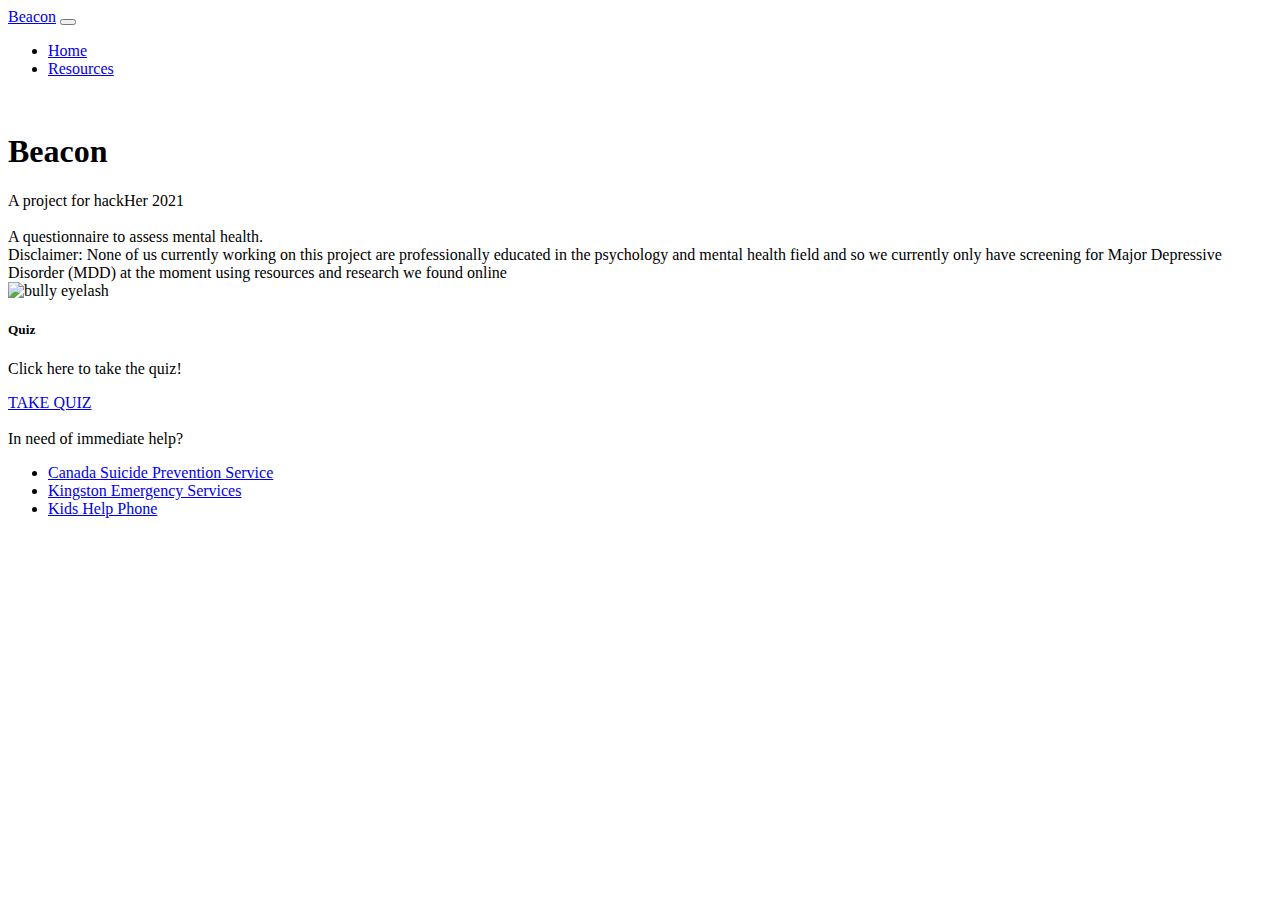
==== index.html @ a8370fd3 "added mental health resources" ====
<!DOCTYPE html>
<head>
    <title>Beacon</title>
    <link href="https://cdn.jsdelivr.net/npm/bootstrap@5.0.2/dist/css/bootstrap.min.css" rel="stylesheet" integrity="sha384-EVSTQN3/azprG1Anm3QDgpJLIm9Nao0Yz1ztcQTwFspd3yD65VohhpuuCOmLASjC" crossorigin="anonymous">
    <link href="./assets/css/styles.css" rel="stylesheet">
    <meta charset="UTF-8">
    <meta name="keywords" content="hackher">
    <meta name="description" content="Beacon, made for hackHer 2021">
    <meta name="author" content="David C., Amy C., Mercy D., Jagrit R.">
    <meta name="viewport" content="width=device-width, initial-scale=1.0">
</head>
<body>
    <nav class="navbar navbar-expand-lg navbar-light bg-light">
        <div class="container-fluid">
            <a class="navbar-brand" href="/">Beacon</a>
            <button class="navbar-toggler" type="button" data-bs-toggle="collapse" data-bs-target="#navbarSupportedContent" aria-controls="navbarSupportedContent" aria-expanded="false" aria-label="Toggle navigation">
                <span class="navbar-toggler-icon"></span>
            </button>
            <div class="collapse navbar-collapse" id="navbarSupportedContent">
                <ul class="navbar-nav me-auto mb-2 mb-lg-0">
                <li class="nav-item">
                    <a class="nav-link active" aria-current="page" href="index.html">Home</a>
                </li>
                <li class="nav-item">
                    <a class="nav-link" href="about.html">Resources</a>
                </li>
            </div>
        </div>
    </nav>
    <div class="container">
        <br>
        <h1>Beacon</h1>
        A project for hackHer 2021

        <!-- this is a responsive two column layout! -->
        <div class="row">
            <div class="col-12 col-lg-7">
                <br>
                A questionnaire to assess mental health.
                <br>
                Disclaimer: None of us currently working on this project are professionally educated in the psychology and mental health field and so we currently only have screening for Major Depressive Disorder (MDD) at the moment using resources and research we found online
            </div>
            <div class="col-12 col-lg-5">

                <!-- add logo here -->
                <div class="card">
                    <img src="./assets/images/billie.jpg" class="card-img-top" alt="bully eyelash">
                    <div class="card-body">
                        <h5 class="card-title">Quiz</h5>
                        <p class="card-text">Click here to take the quiz!</p>
                        <a href="quiz.html" class="btn btn-primary">TAKE QUIZ</a>
                    </div>
                </div>
                <br>
                In need of immediate help?
                <ul class="list-group">
                    <li class="list-group-item"><a href="https://www.crisisservicescanada.ca/en/">Canada Suicide Prevention Service</a></li>
                    <li class="list-group-item"><a href="https://www.cityofkingston.ca/residents/emergency-services/who-to-call">Kingston Emergency Services</a></li>
                    <li class="list-group-item"><a href="https://kidshelpphone.ca/">Kids Help Phone</a></li>
                </ul>
            </div>
        </div>
    </div>
    <script src="https://cdn.jsdelivr.net/npm/bootstrap@5.0.2/dist/js/bootstrap.bundle.min.js" integrity="sha384-MrcW6ZMFYlzcLA8Nl+NtUVF0sA7MsXsP1UyJoMp4YLEuNSfAP+JcXn/tWtIaxVXM" crossorigin="anonymous"></script>
    <script src="./assets/js/scripts.js"></script>
</body>
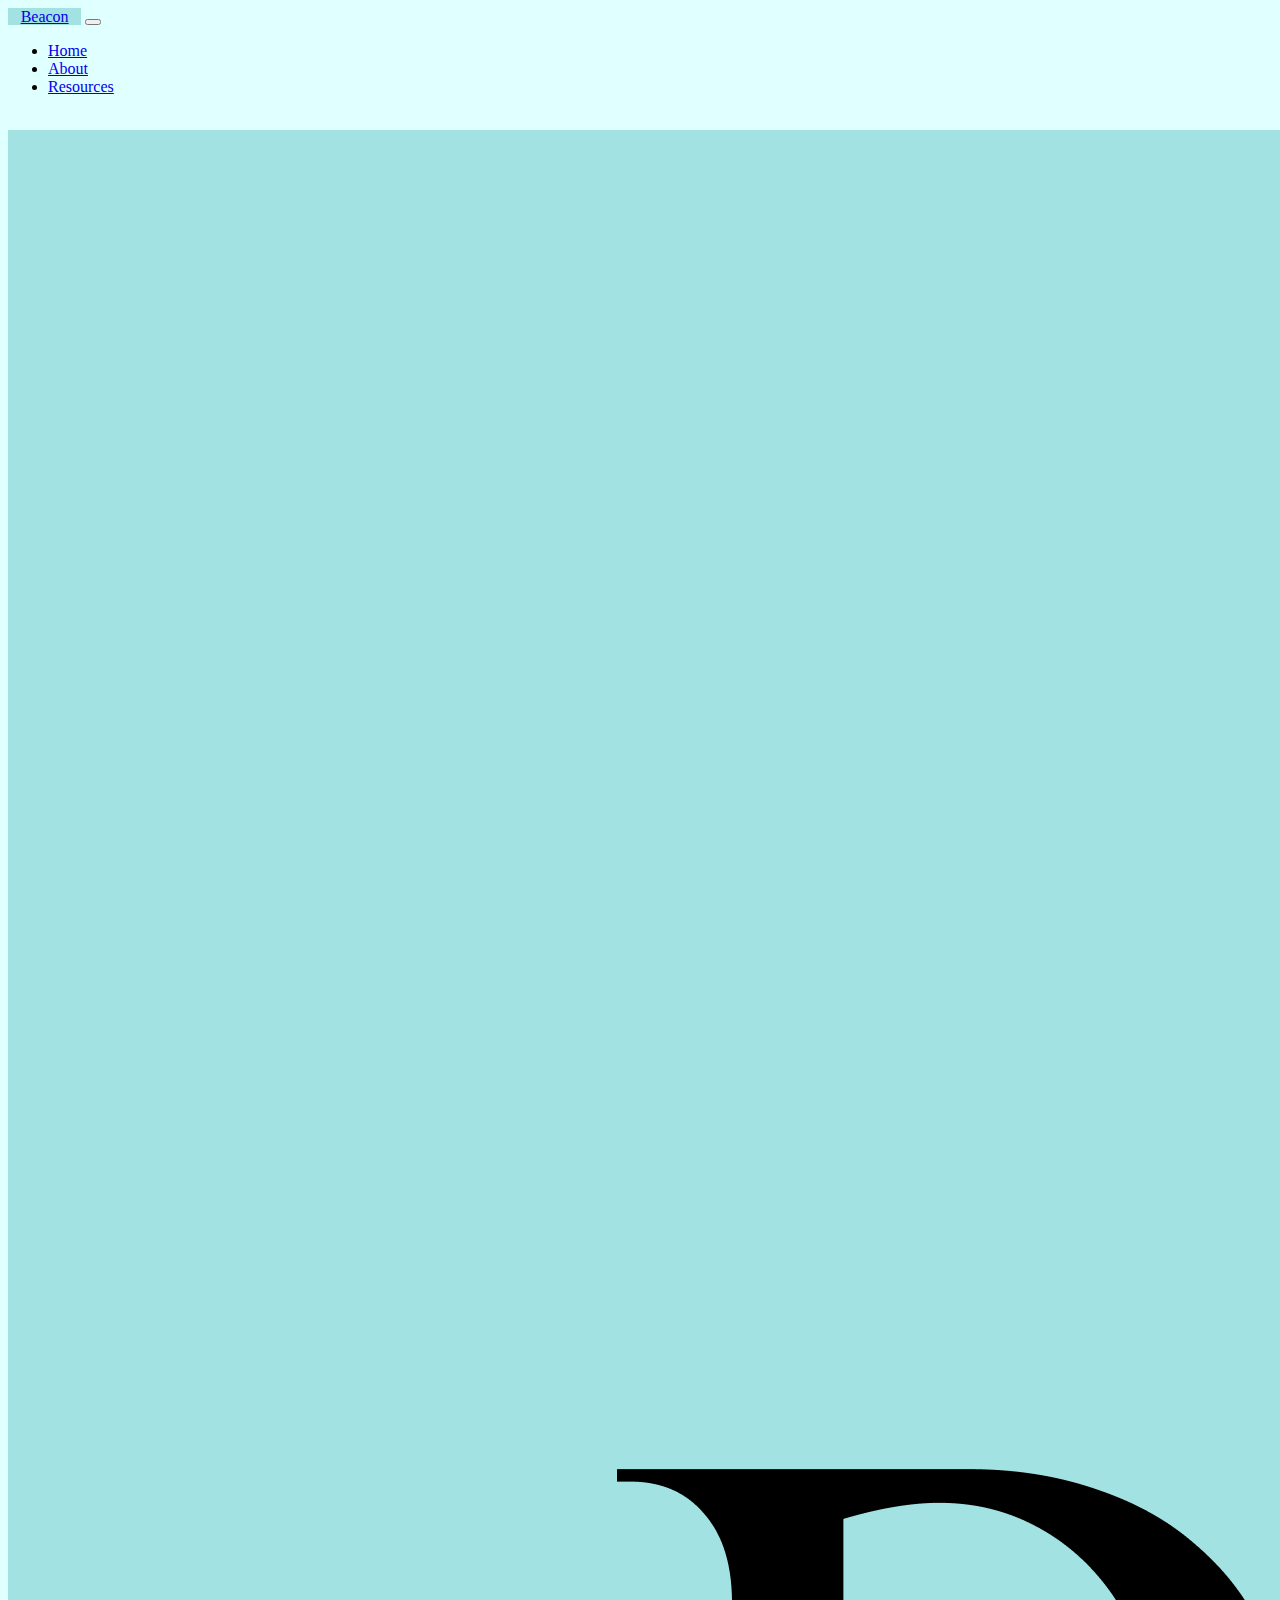
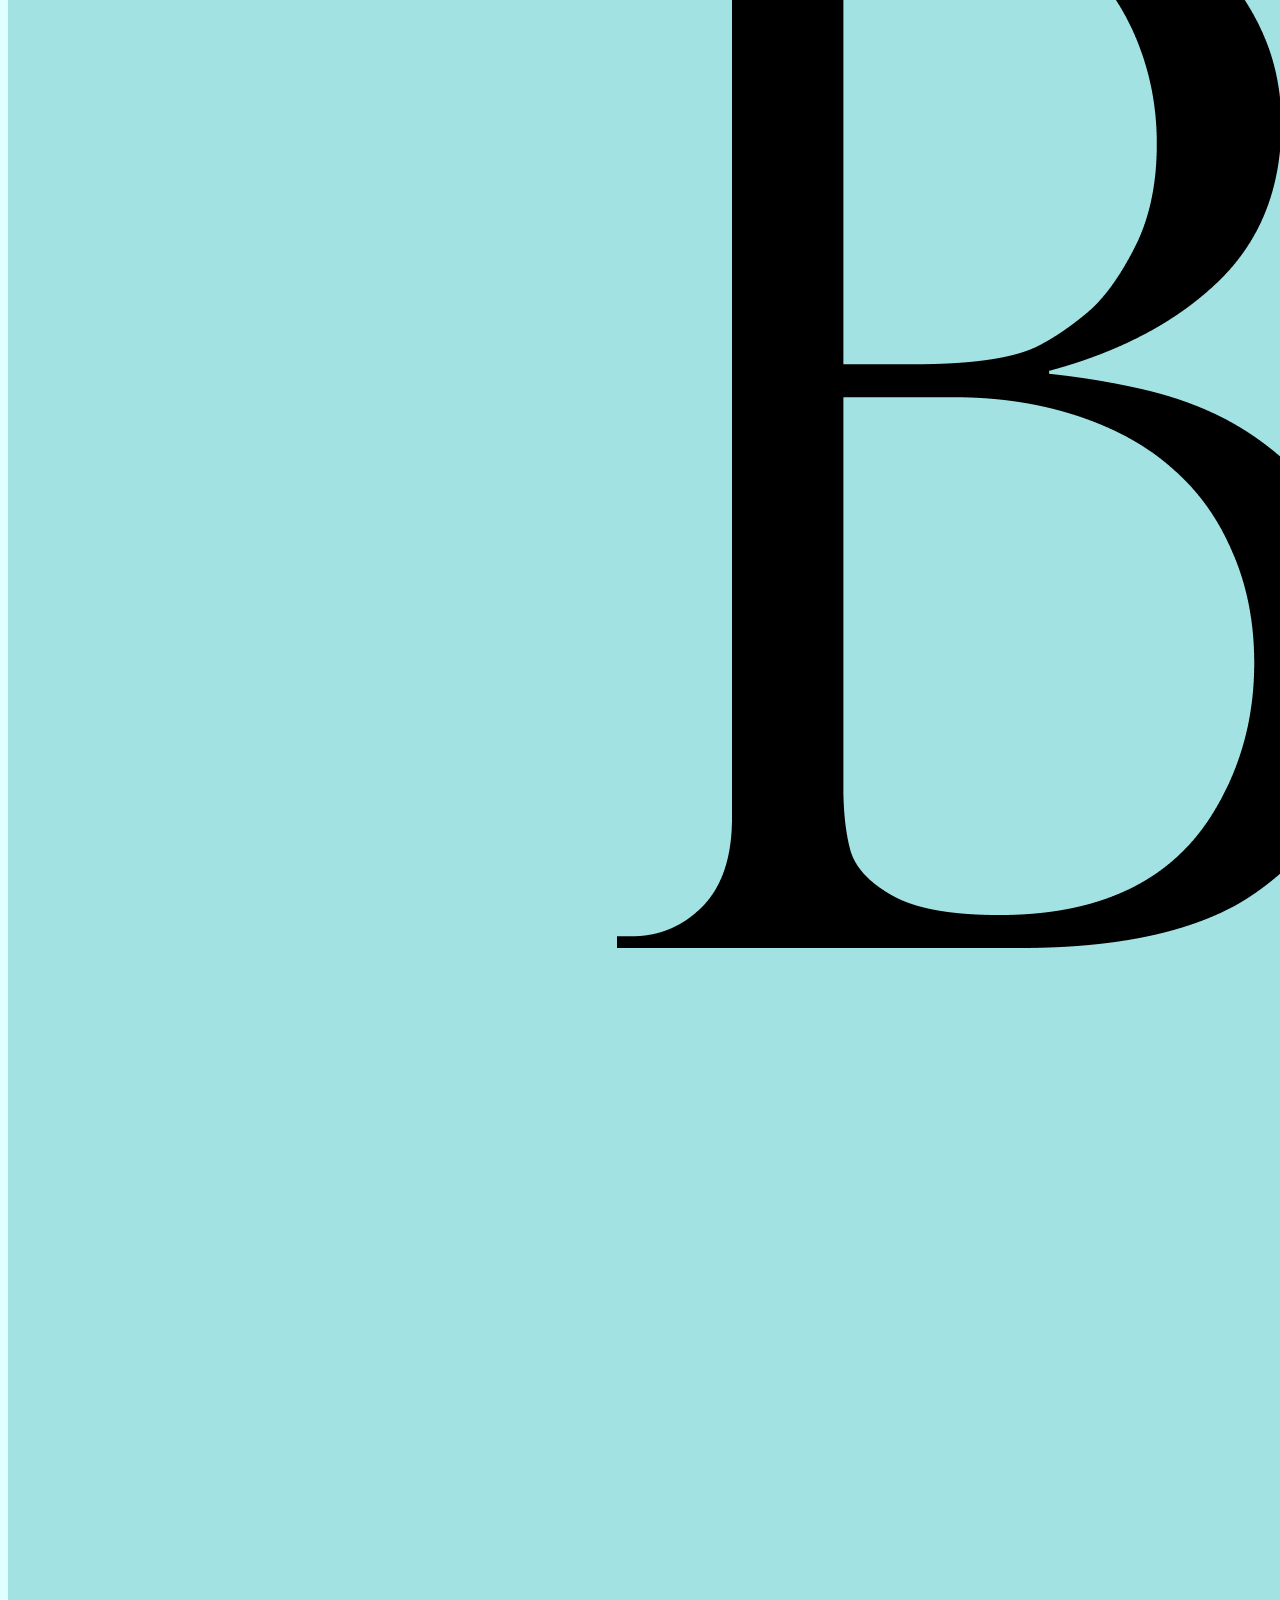
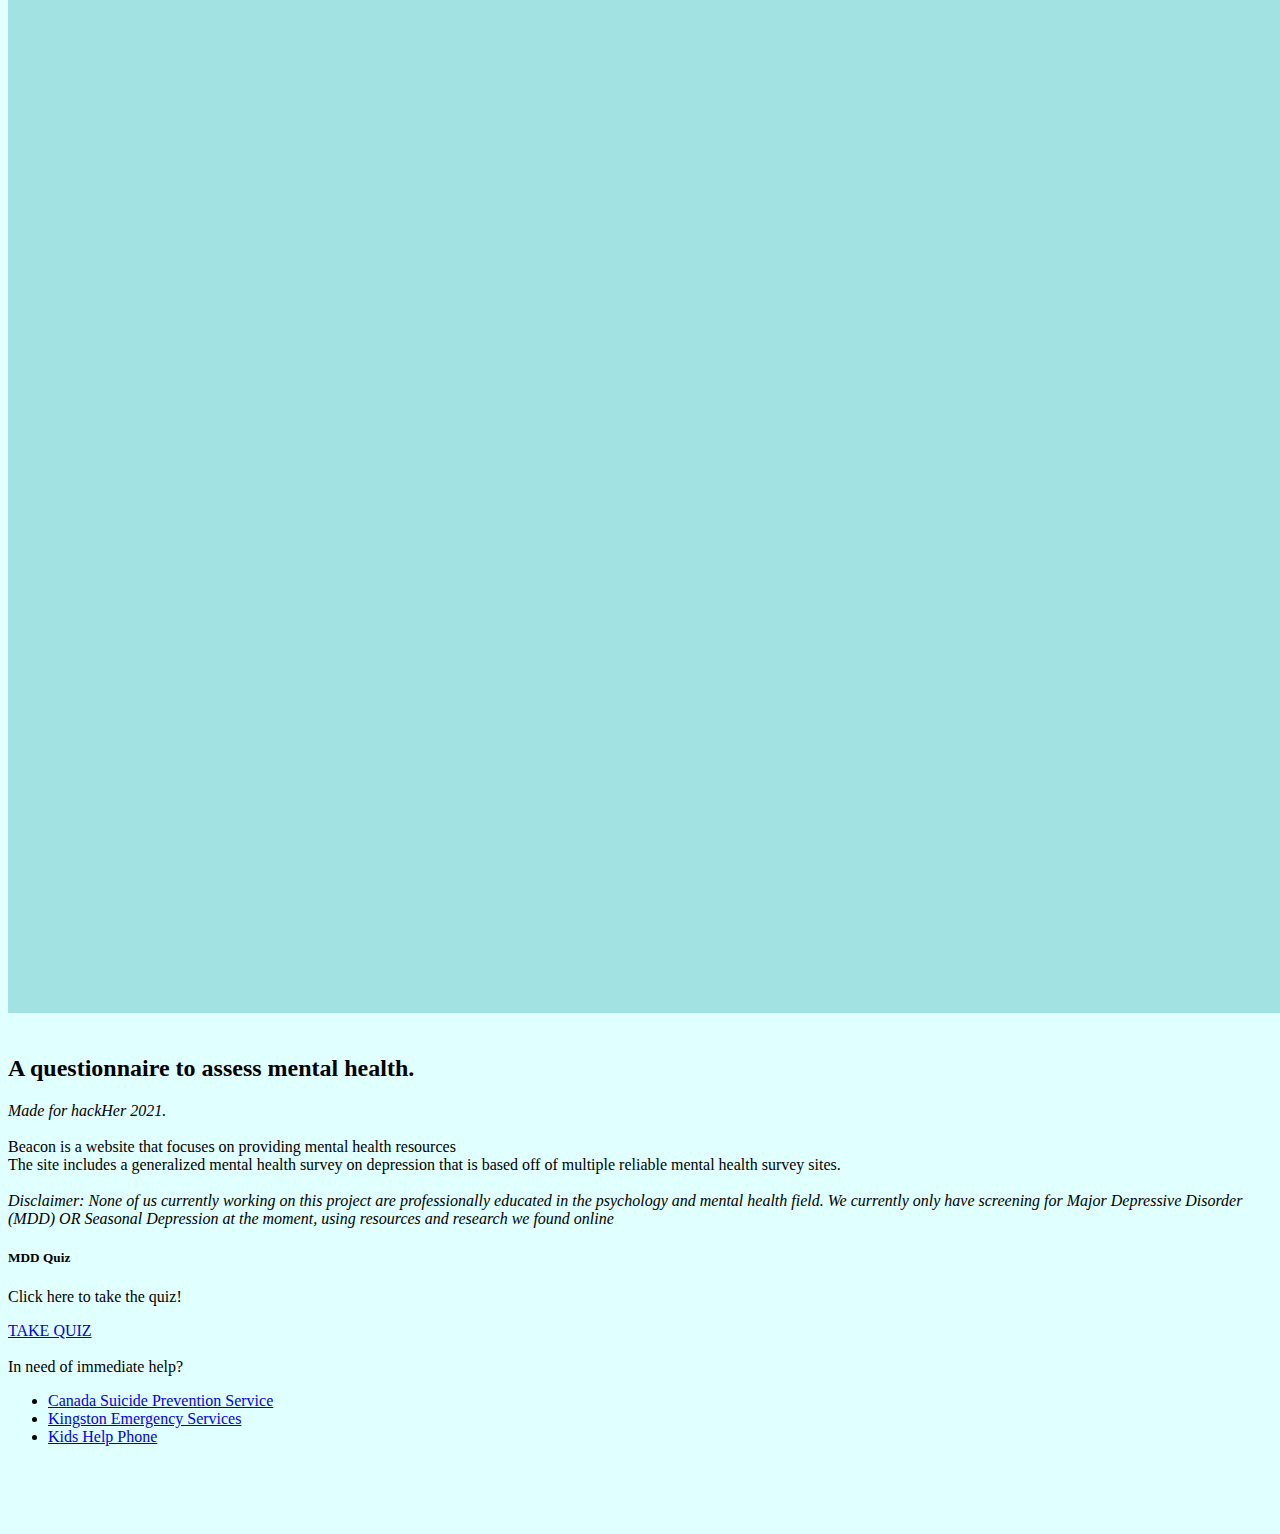
==== commit 4d124f49: "added images" ====
--- a/index.html
+++ b/index.html
@@ -12,7 +12,7 @@
 <body>
     <nav class="navbar navbar-expand-lg navbar-light bg-light">
         <div class="container-fluid">
-            <a class="navbar-brand" href="/">Beacon</a>
+            <a class="navbar-brand" href="index.html">Beacon</a>
             <button class="navbar-toggler" type="button" data-bs-toggle="collapse" data-bs-target="#navbarSupportedContent" aria-controls="navbarSupportedContent" aria-expanded="false" aria-label="Toggle navigation">
                 <span class="navbar-toggler-icon"></span>
             </button>
@@ -22,31 +22,37 @@
                     <a class="nav-link active" aria-current="page" href="index.html">Home</a>
                 </li>
                 <li class="nav-item">
-                    <a class="nav-link" href="about.html">Resources</a>
+                    <a class="nav-link" href="about.html">About</a>
+                </li>
+                <li class="nav-item">
+                    <a class="nav-link" href="resources.html">Resources</a>
                 </li>
             </div>
         </div>
     </nav>
     <div class="container">
         <br>
-        <h1>Beacon</h1>
-        A project for hackHer 2021
-
-        <!-- this is a responsive two column layout! -->
+        <img src="./assets/images/Beacon_Banner.png" class="card-img-top" alt="Beacon Banner">
+        <br><br>
         <div class="row">
             <div class="col-12 col-lg-7">
+                <h2>A questionnaire to assess mental health.</h2>
+                <i>Made for hackHer 2021.</i>
                 <br>
-                A questionnaire to assess mental health.
                 <br>
-                Disclaimer: None of us currently working on this project are professionally educated in the psychology and mental health field and so we currently only have screening for Major Depressive Disorder (MDD) at the moment using resources and research we found online
+                Beacon is a website that focuses on providing mental health resources
+                <br>
+                The site includes a generalized mental health survey on depression that is based off of multiple reliable mental health survey sites. 
+                <br>
+                <br>
+                <i>Disclaimer: None of us currently working on this project are professionally educated in the psychology and mental health field. We currently only have screening for Major Depressive Disorder (MDD) OR Seasonal Depression at the moment, using resources and research we found online</i>
             </div>
             <div class="col-12 col-lg-5">
 
                 <!-- add logo here -->
                 <div class="card">
-                    <img src="./assets/images/billie.jpg" class="card-img-top" alt="bully eyelash">
                     <div class="card-body">
-                        <h5 class="card-title">Quiz</h5>
+                        <h5 class="card-title">MDD Quiz</h5>
                         <p class="card-text">Click here to take the quiz!</p>
                         <a href="quiz.html" class="btn btn-primary">TAKE QUIZ</a>
                     </div>
--- a/assets/css/styles.css
+++ b/assets/css/styles.css
@@ -0,0 +1,17 @@
+/* this is where u write ur css! */
+
+/* example custom css that puts space after a carousel */
+.carousel {
+    margin-bottom: 1em;
+}
+
+body {
+    background-color: LightCyan;
+    padding-bottom: 5%;
+}
+
+.navbar-brand {
+    background-color: #A3E2E2;
+    font-family: 'Perpetua Titling MT';
+    padding: 0% 1%;
+}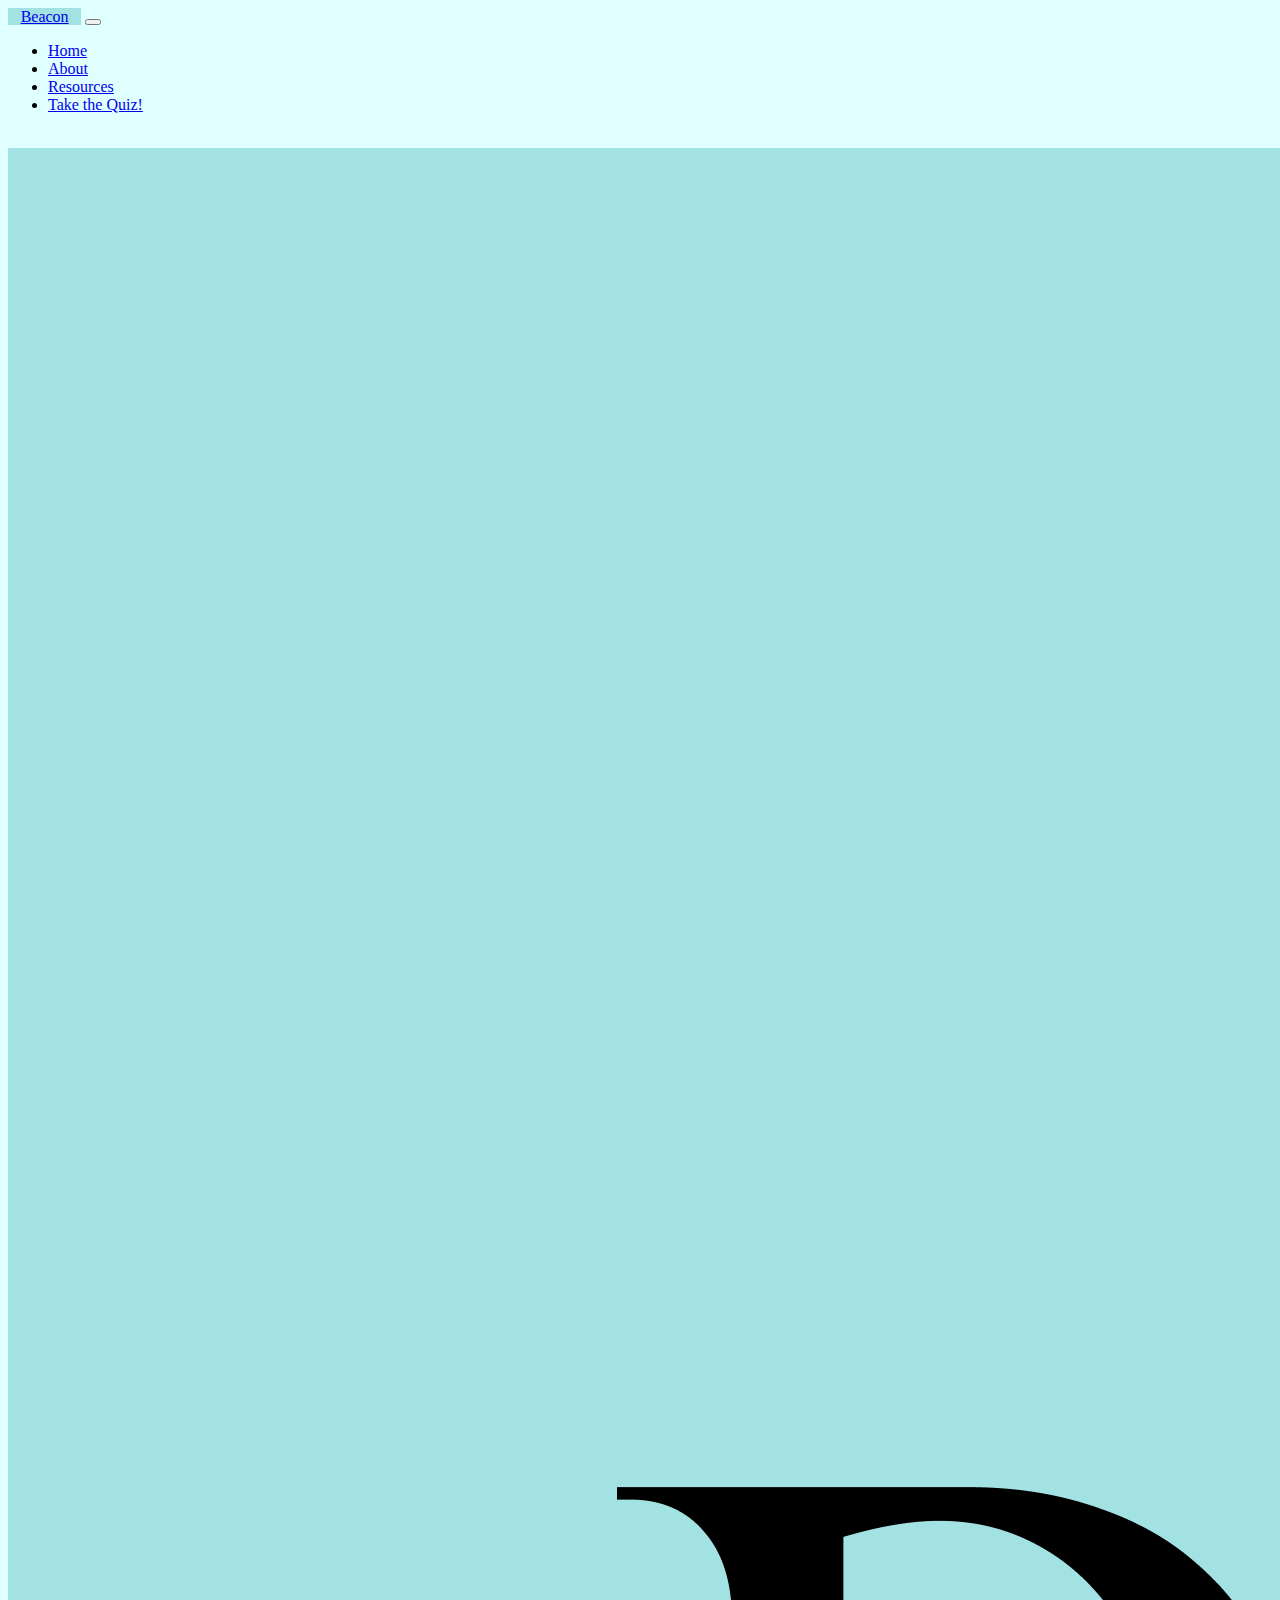
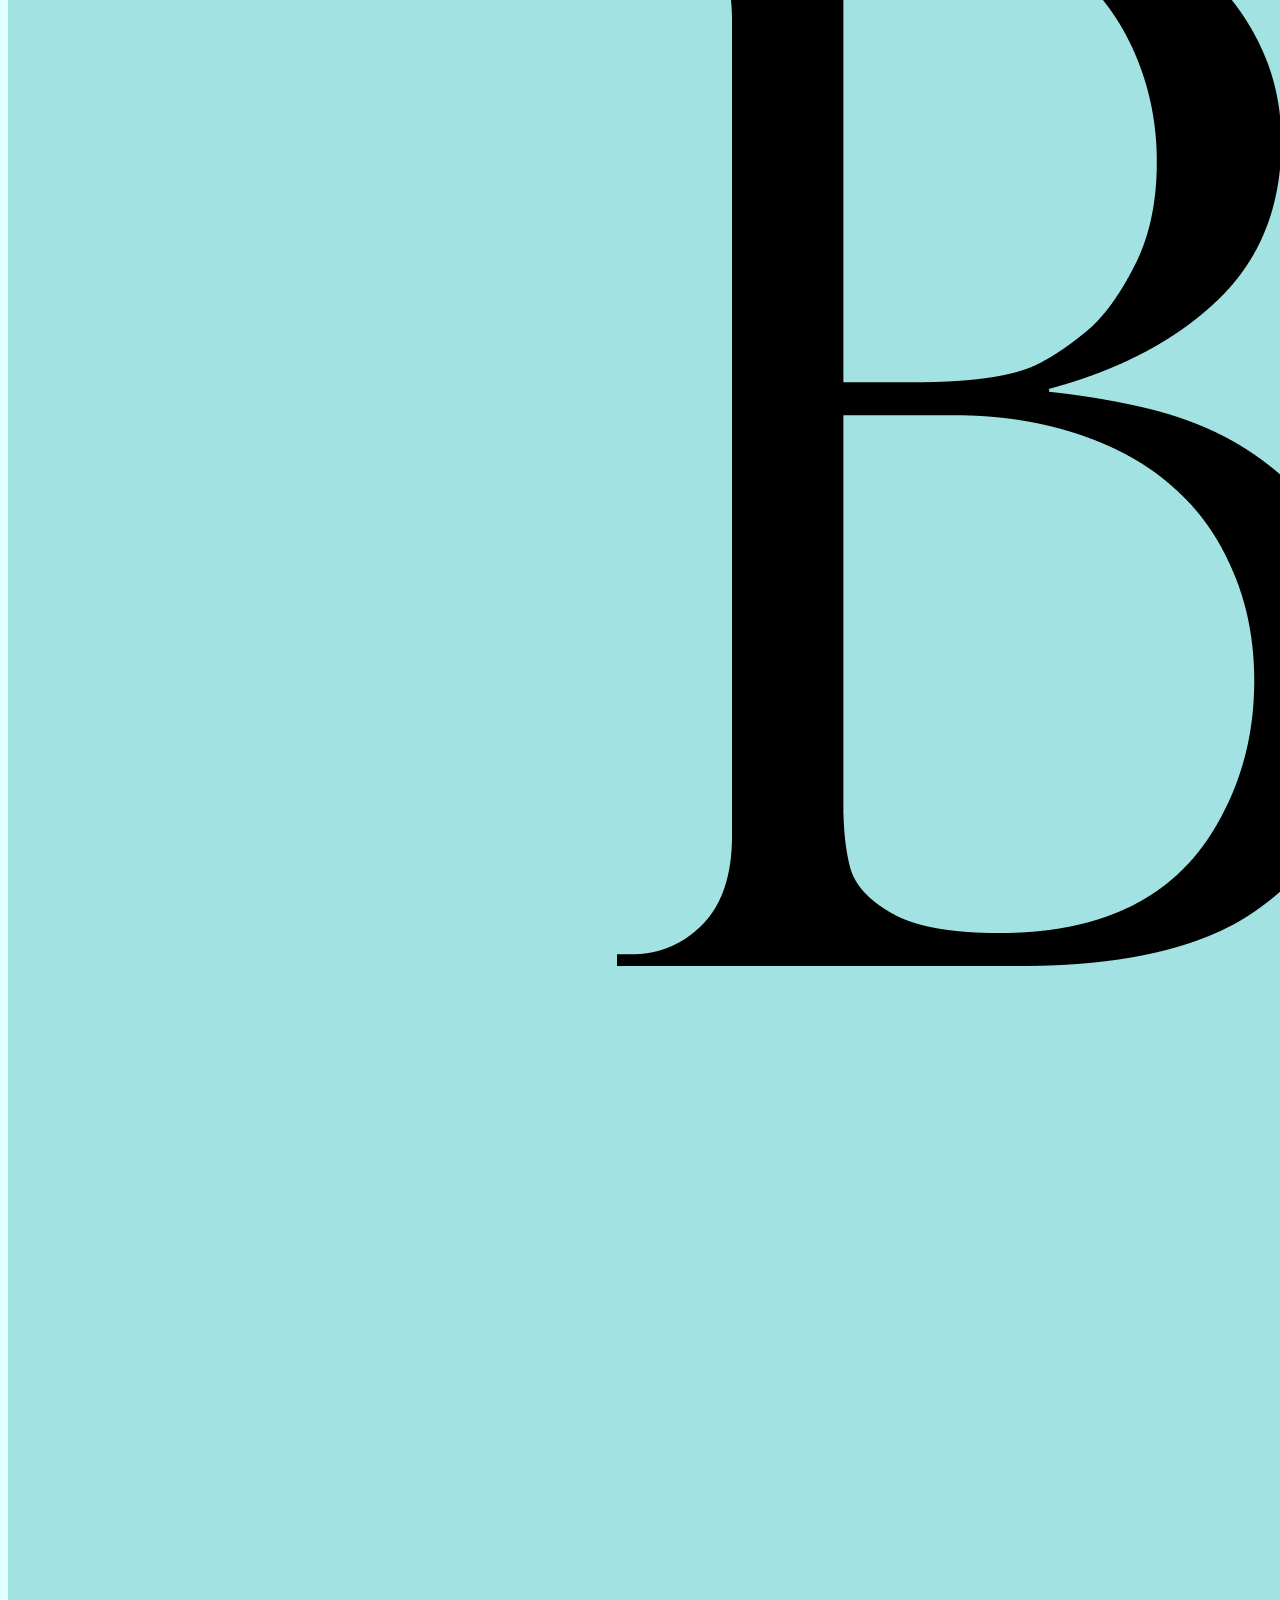
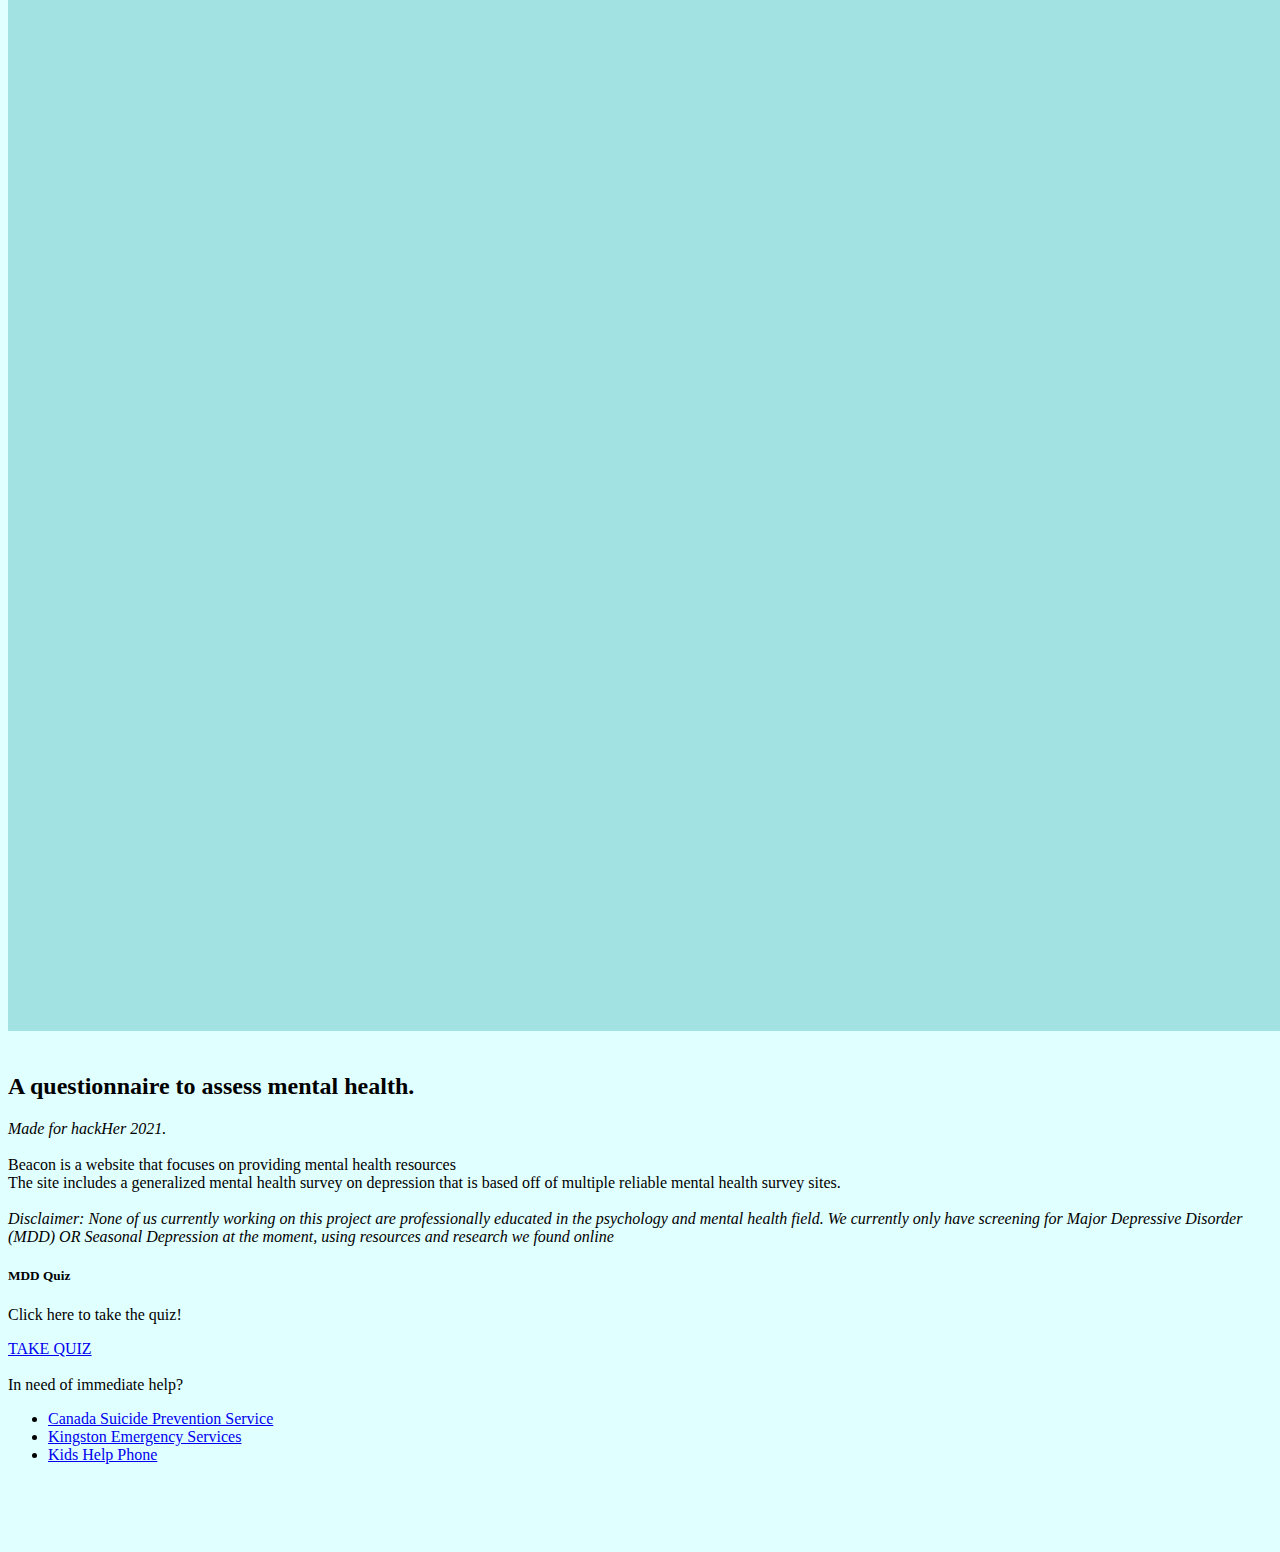
==== commit bf84f108: "fixed navbar" ====
--- a/index.html
+++ b/index.html
@@ -26,6 +26,9 @@
                 </li>
                 <li class="nav-item">
                     <a class="nav-link" href="resources.html">Resources</a>
+                </li>
+                <li class="nav-item">
+                    <a class="nav-link" href="quiz.html">Take the Quiz!</a>
                 </li>
             </div>
         </div>
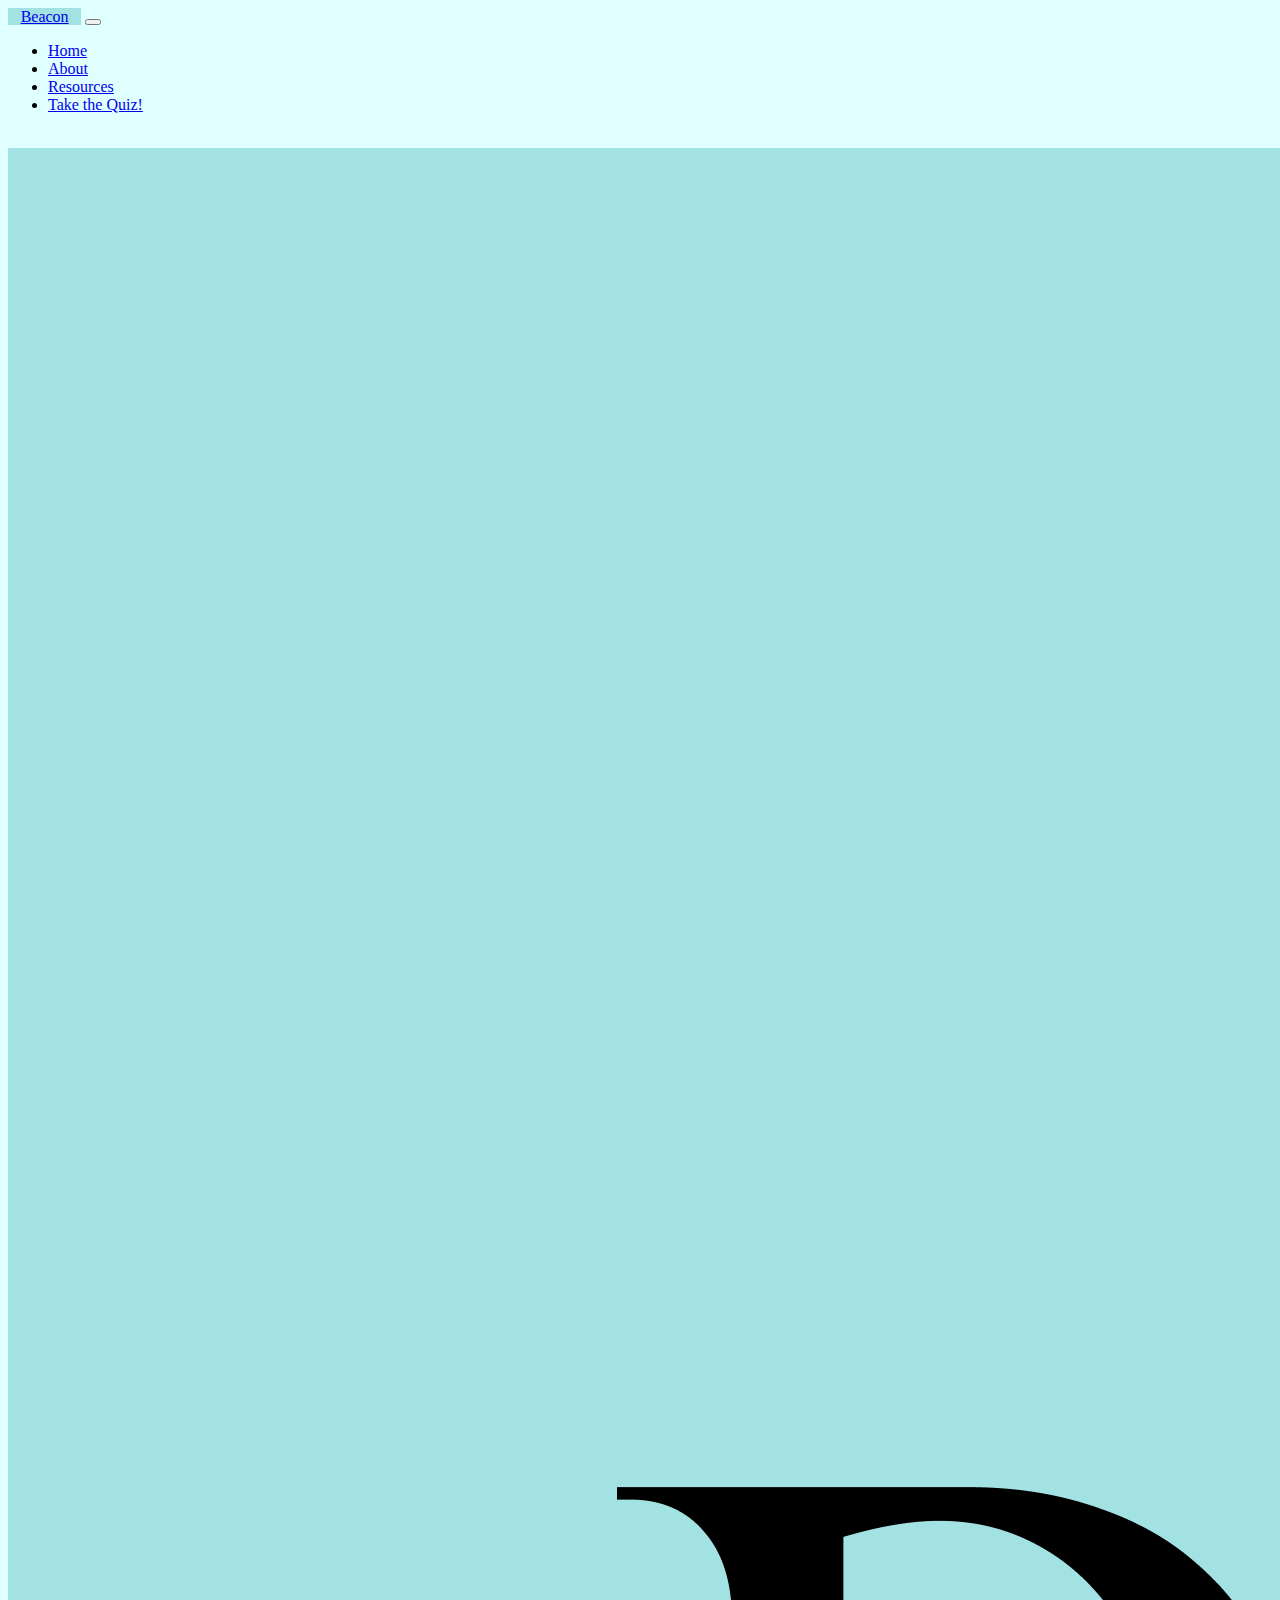
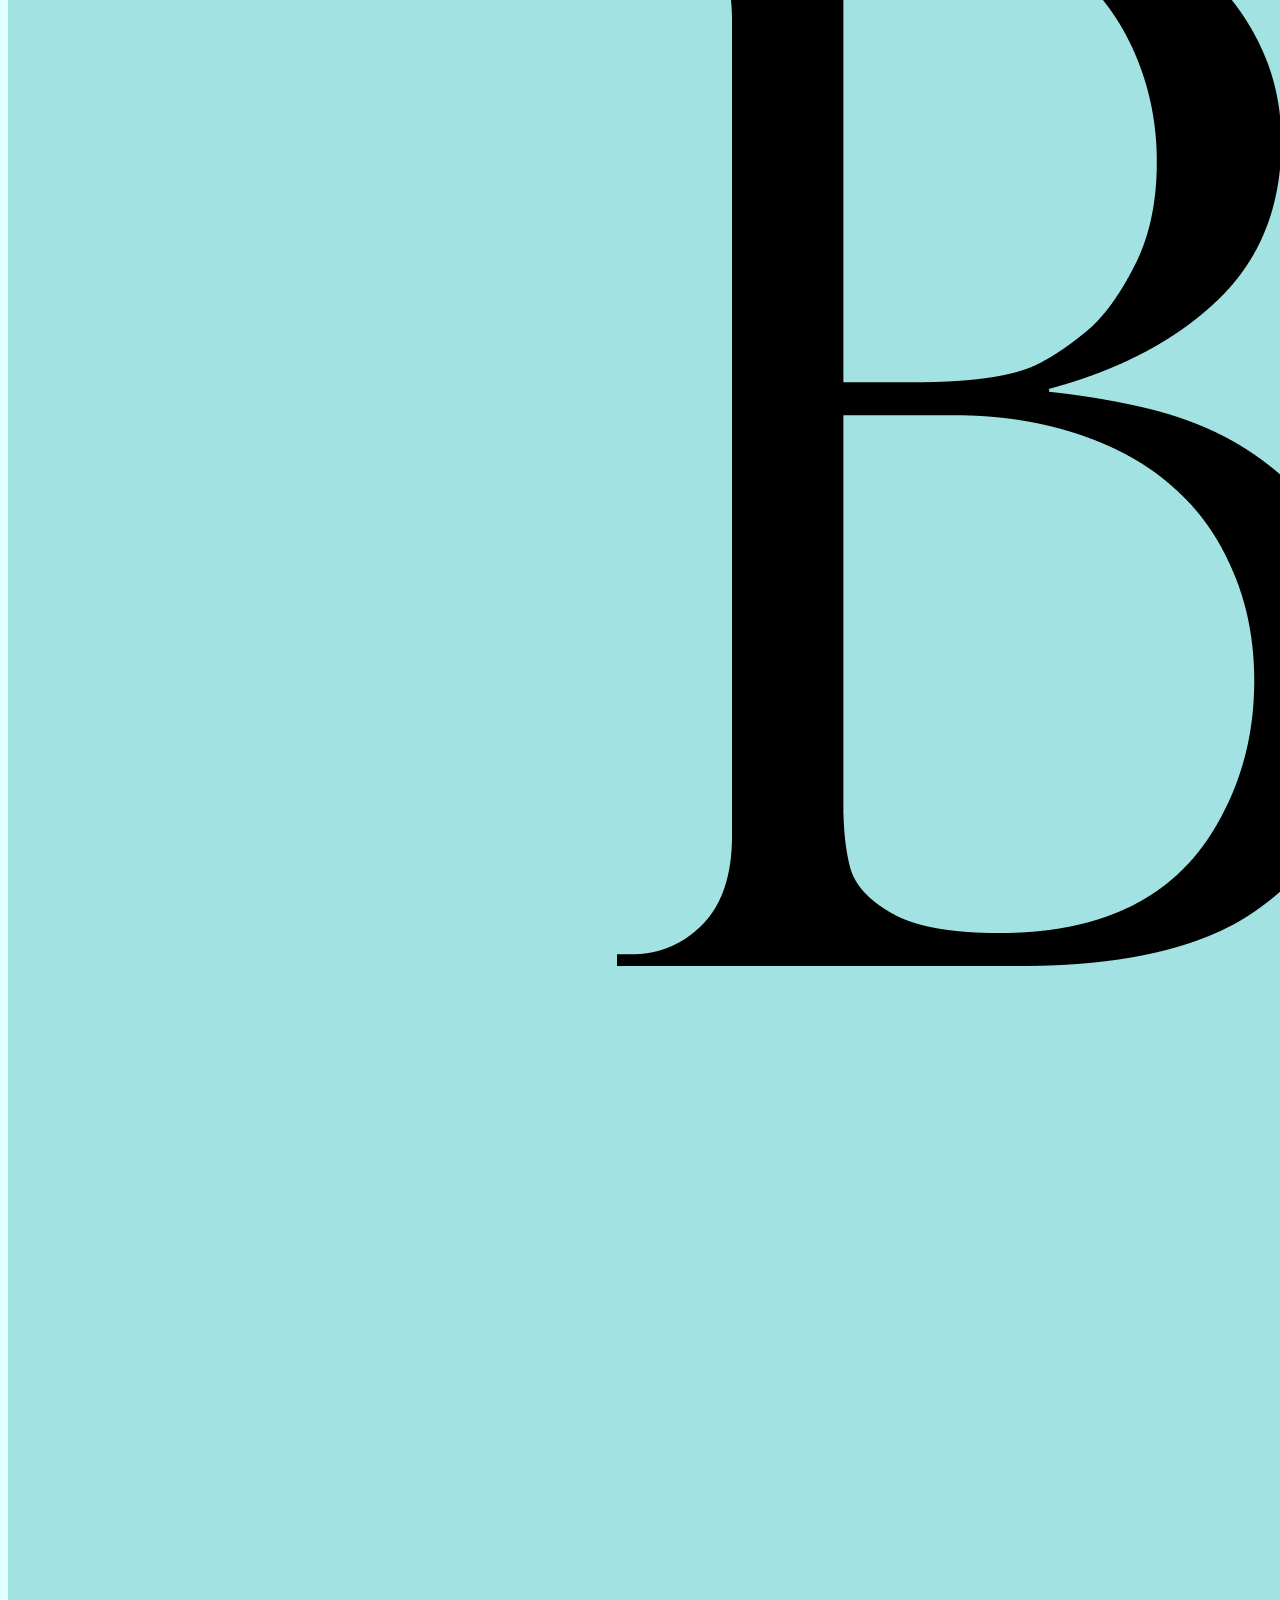
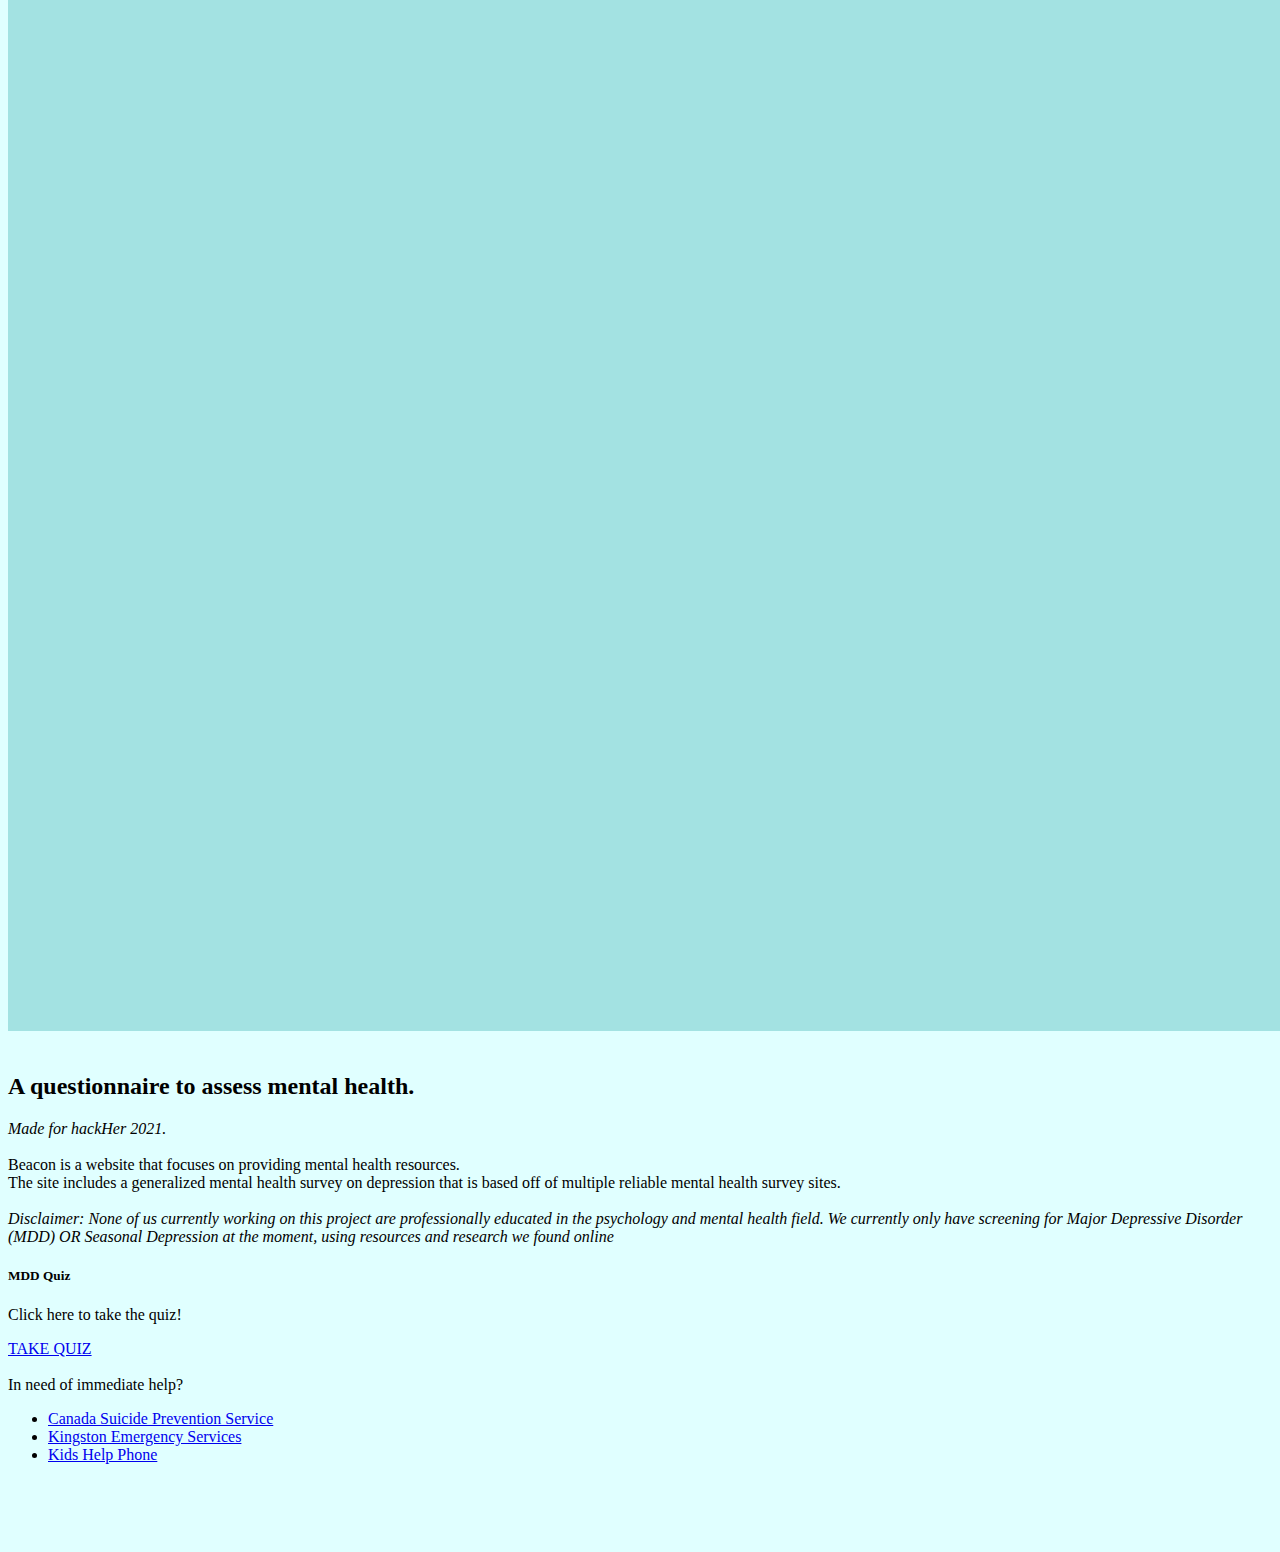
==== commit ce355b51: "Merge branch 'master' of https://github.com/sunyshore/Beacon" ====
--- a/index.html
+++ b/index.html
@@ -43,7 +43,7 @@
                 <i>Made for hackHer 2021.</i>
                 <br>
                 <br>
-                Beacon is a website that focuses on providing mental health resources
+                Beacon is a website that focuses on providing mental health resources.
                 <br>
                 The site includes a generalized mental health survey on depression that is based off of multiple reliable mental health survey sites. 
                 <br>
@@ -51,8 +51,6 @@
                 <i>Disclaimer: None of us currently working on this project are professionally educated in the psychology and mental health field. We currently only have screening for Major Depressive Disorder (MDD) OR Seasonal Depression at the moment, using resources and research we found online</i>
             </div>
             <div class="col-12 col-lg-5">
-
-                <!-- add logo here -->
                 <div class="card">
                     <div class="card-body">
                         <h5 class="card-title">MDD Quiz</h5>
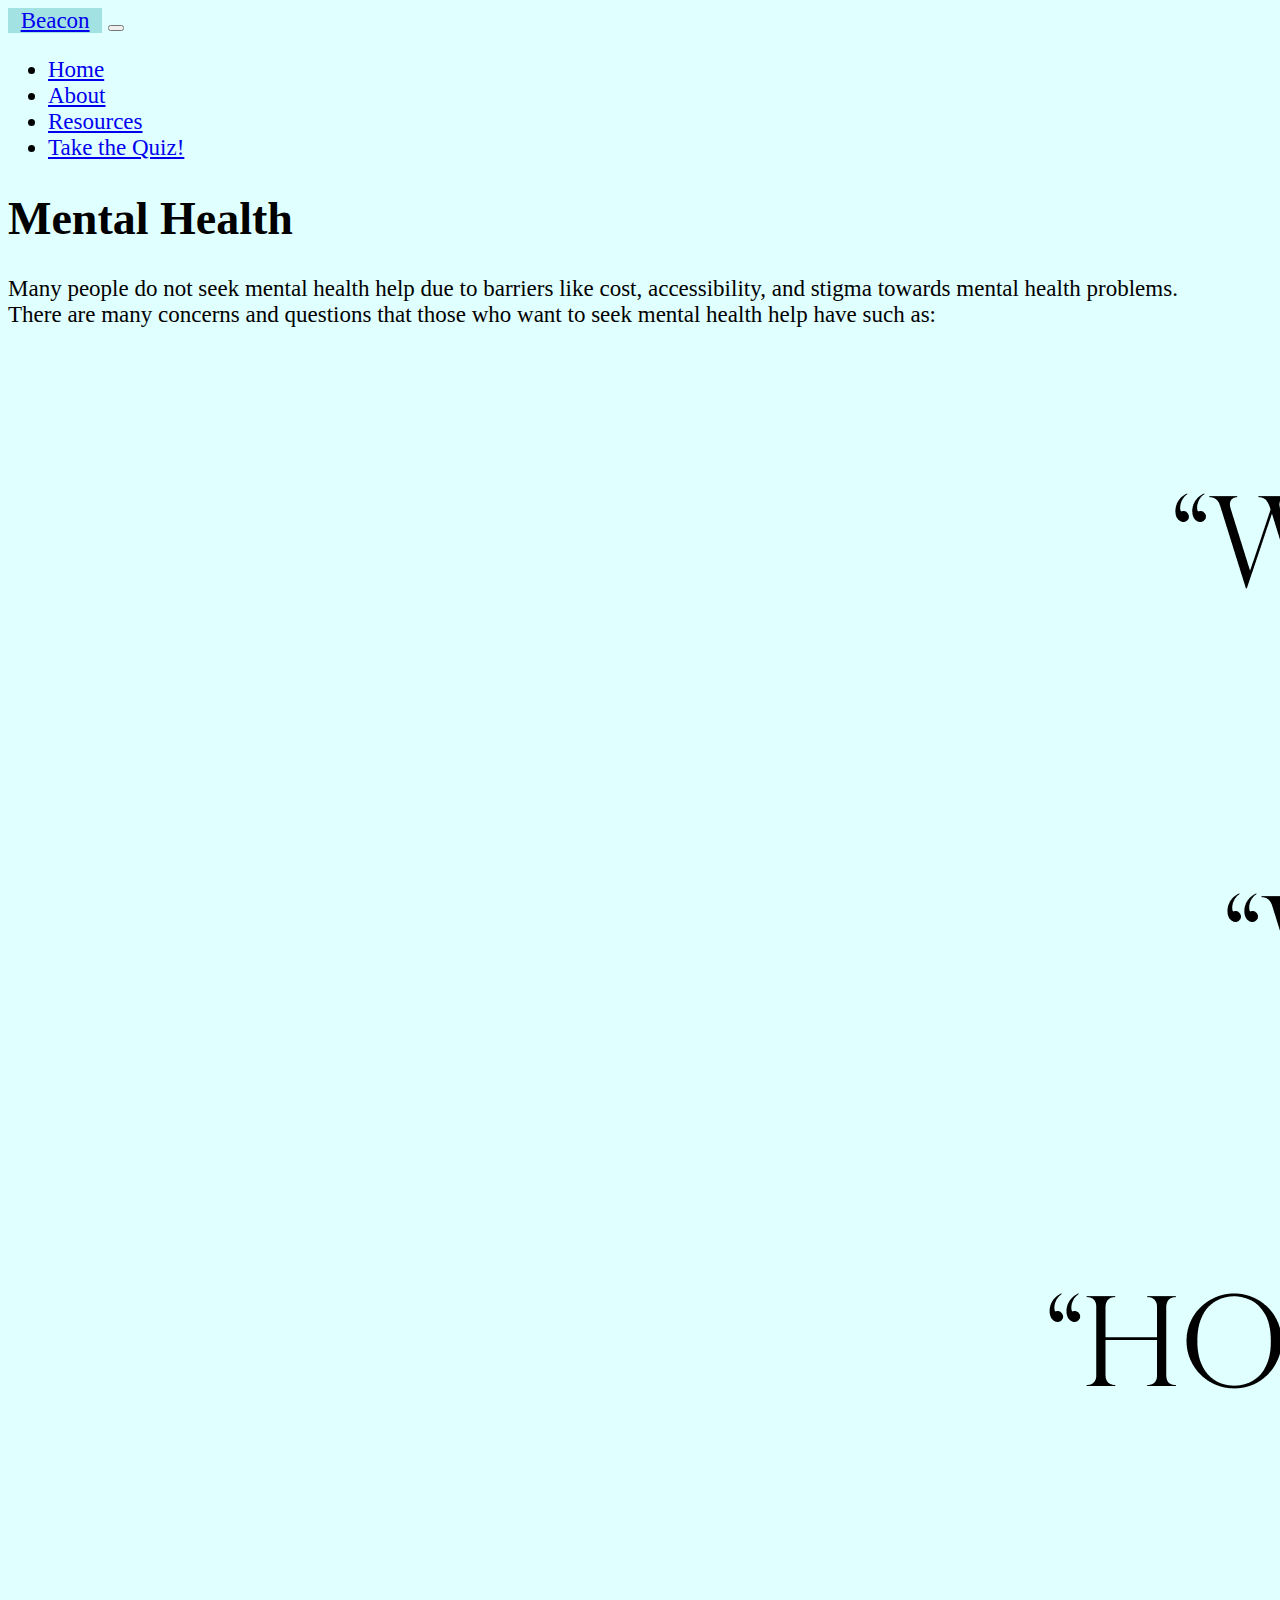
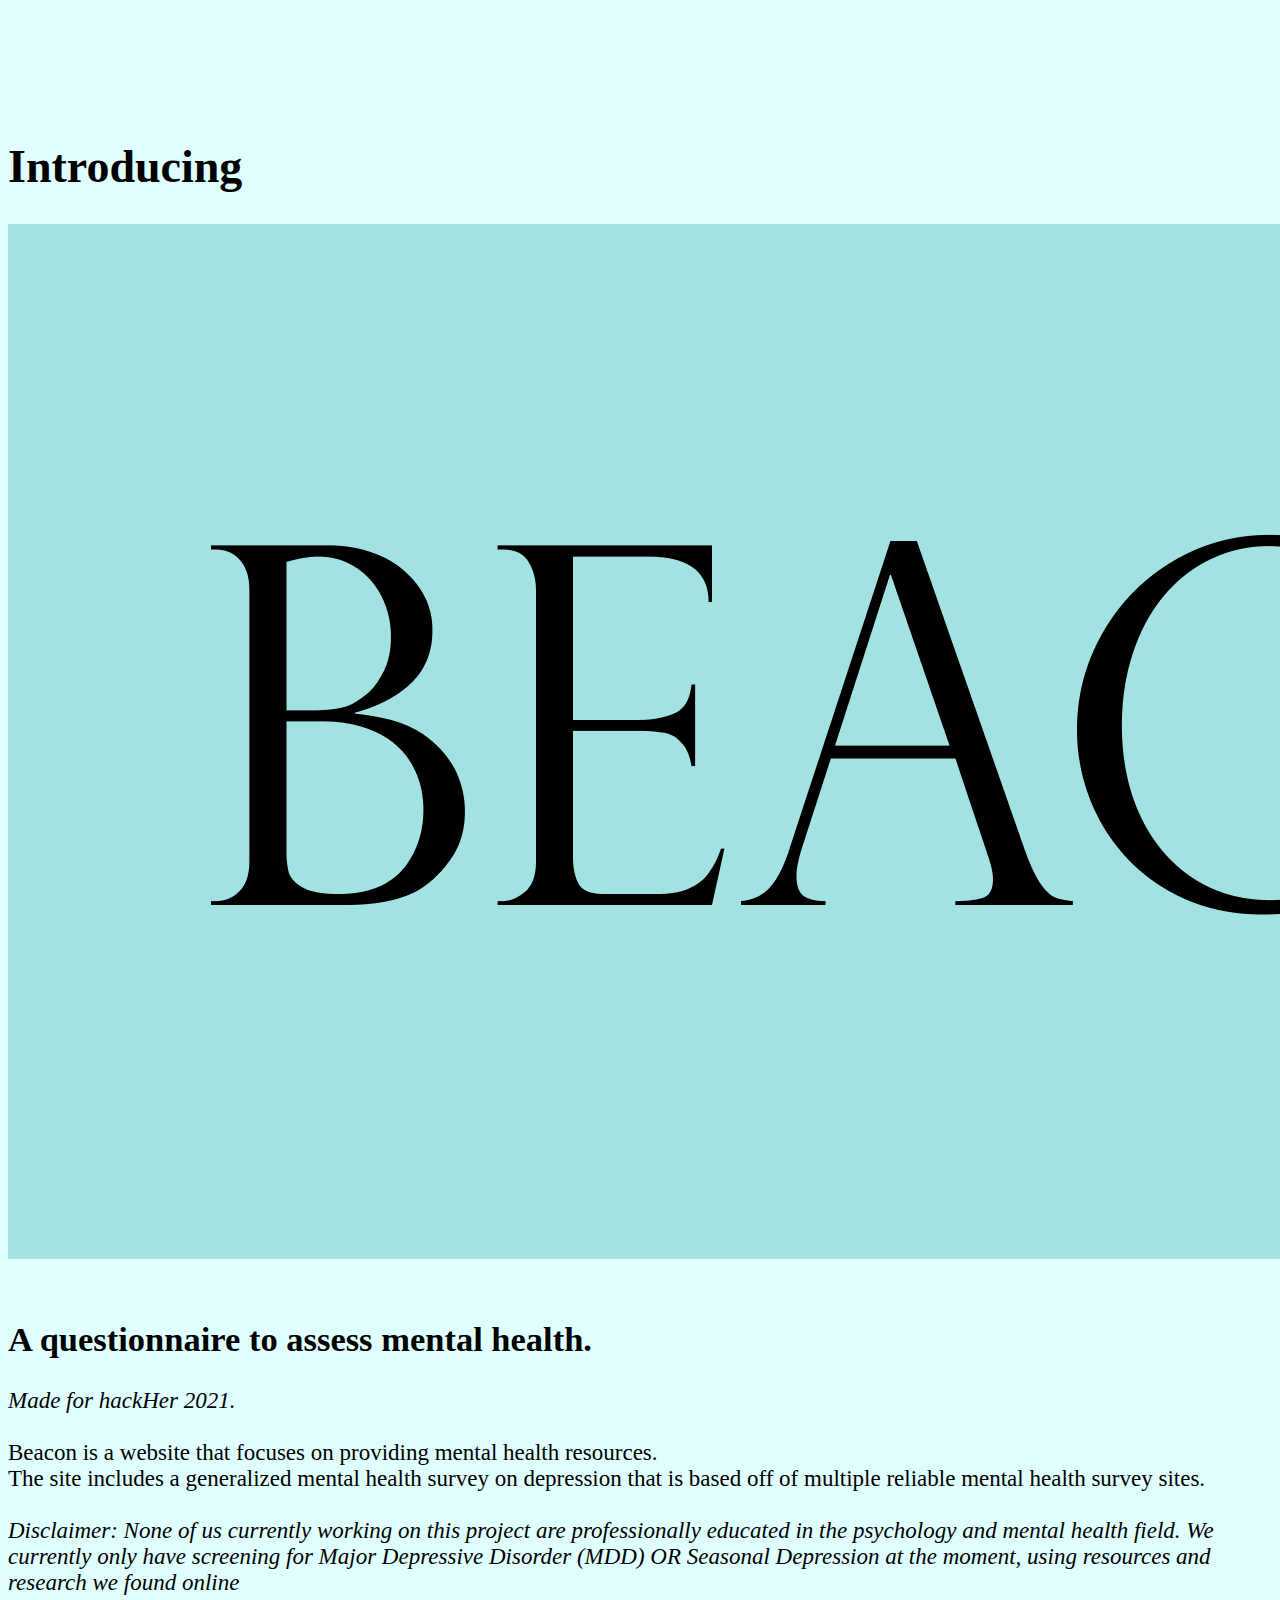
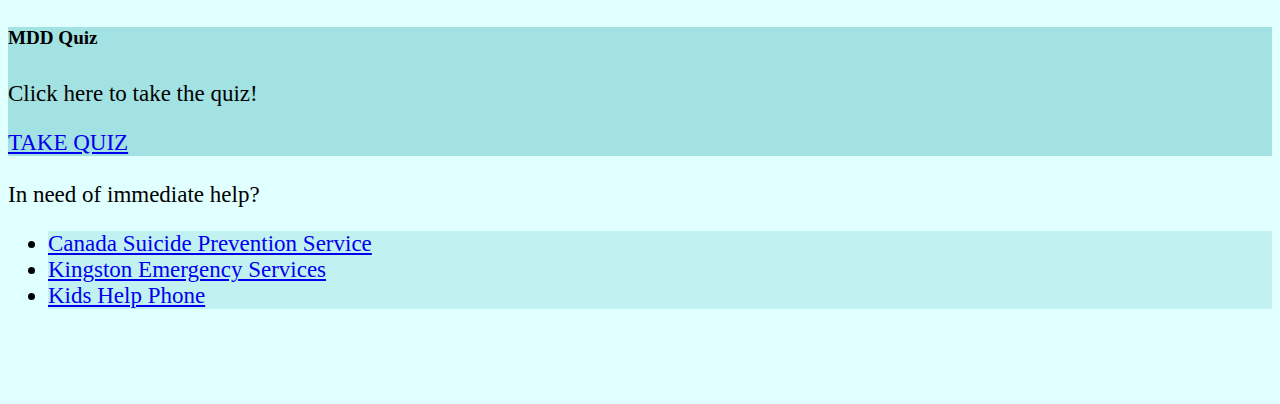
==== commit 0e355a0c: "Changed coloring of color and list-group-item. Also added in some things at top of the homepage. (qu" ====
--- a/index.html
+++ b/index.html
@@ -34,8 +34,23 @@
         </div>
     </nav>
     <div class="container">
-        <br>
-        <img src="./assets/images/Beacon_Banner.png" class="card-img-top" alt="Beacon Banner">
+            <h1>Mental Health</h1> 
+            <body style=font-size:23px;>
+                Many people do not seek mental health help due to barriers like cost, accessibility, and stigma towards mental health problems. 
+                <br>
+                There are many concerns and questions that those who want to seek mental health help have such as:
+                <br><br>
+            </body>
+
+            <img src="./assets/images/beacon-q.png" class="card-img-top" alt="Frequent concerns">
+            <br>
+
+            <h1>
+                Introducing
+                <br>
+            </h1>
+
+        <img src="./assets/images/Beacon_banner_small.png" class="card-img-top" alt="Beacon Banner">
         <br><br>
         <div class="row">
             <div class="col-12 col-lg-7">
@@ -53,7 +68,7 @@
             <div class="col-12 col-lg-5">
                 <div class="card">
                     <div class="card-body">
-                        <h5 class="card-title">MDD Quiz</h5>
+                        <h5 class="card-title" >MDD Quiz</h5>
                         <p class="card-text">Click here to take the quiz!</p>
                         <a href="quiz.html" class="btn btn-primary">TAKE QUIZ</a>
                     </div>
--- a/assets/css/styles.css
+++ b/assets/css/styles.css
@@ -14,4 +14,12 @@
     background-color: #A3E2E2;
     font-family: 'Perpetua Titling MT';
     padding: 0% 1%;
+}
+
+.card {
+    background-color: #A3E2E2;
+}
+
+.list-group-item {
+    background-color: #c1f1f1;
 }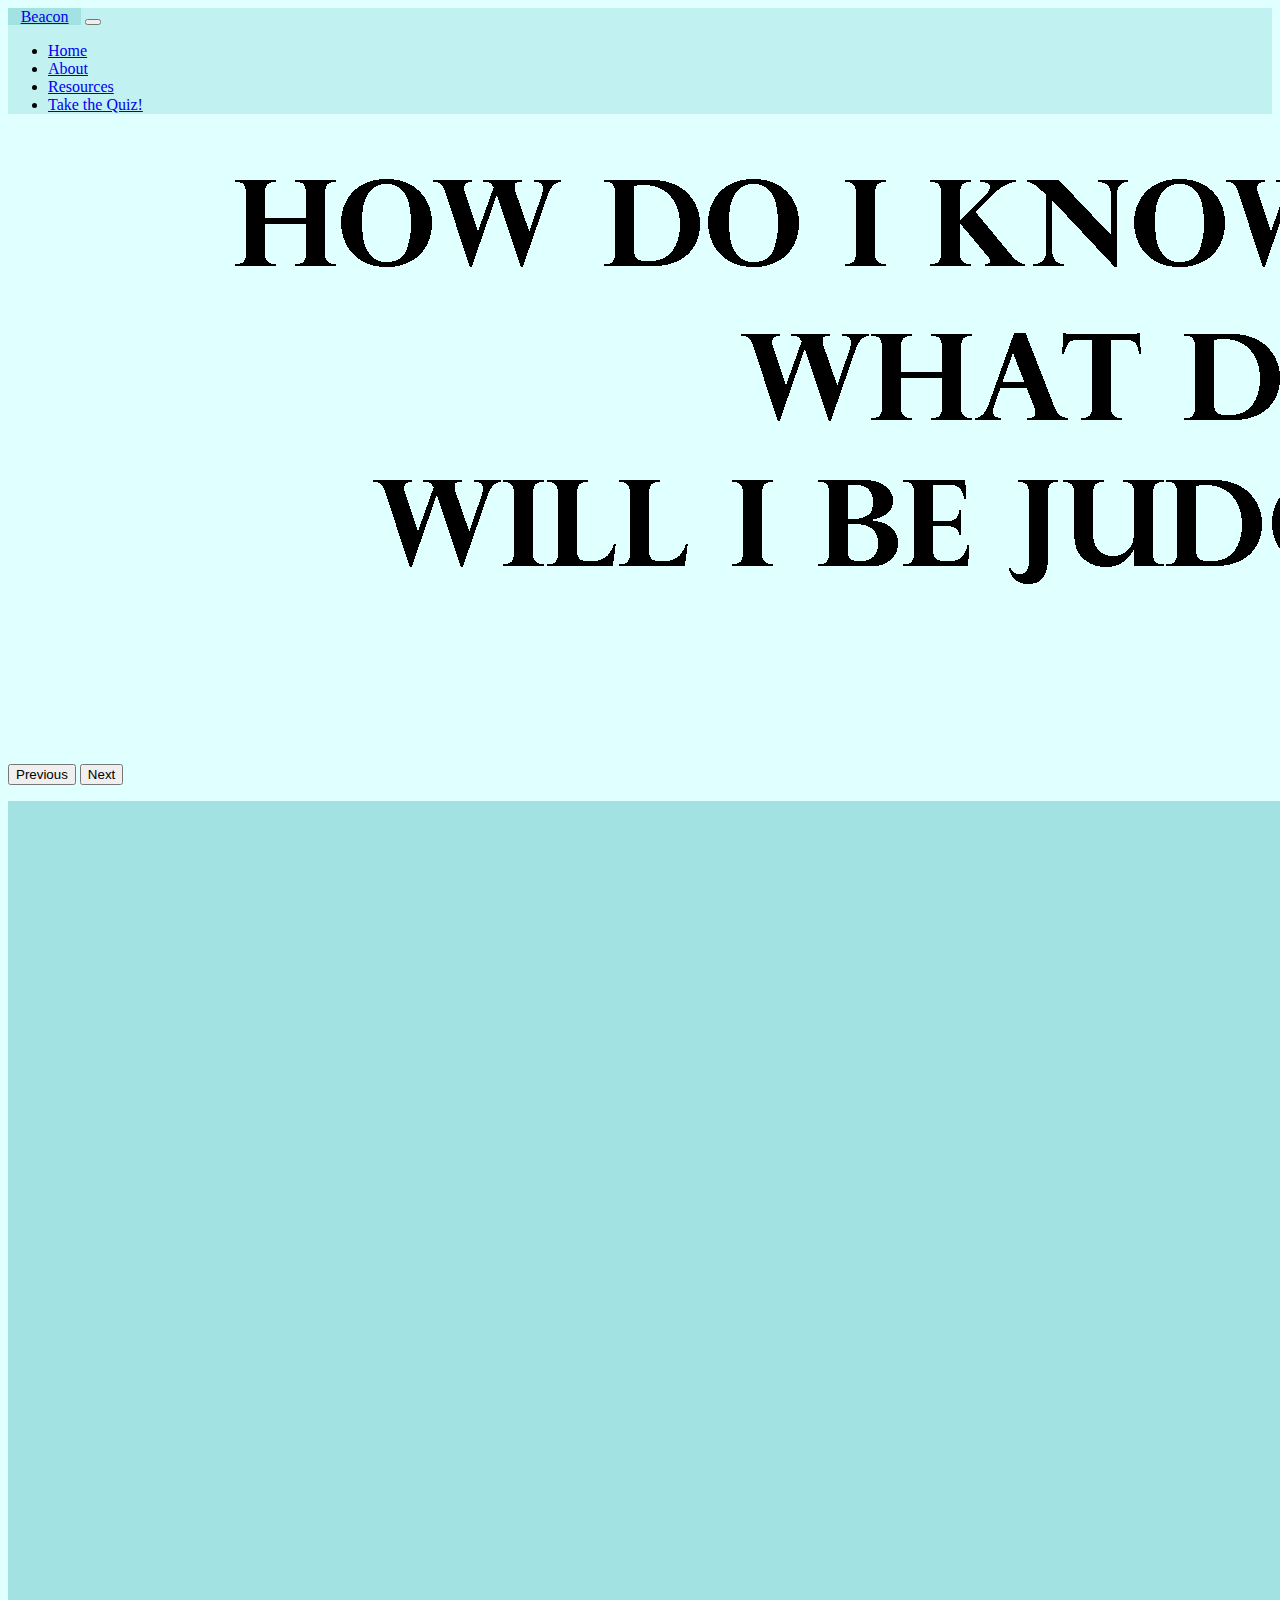
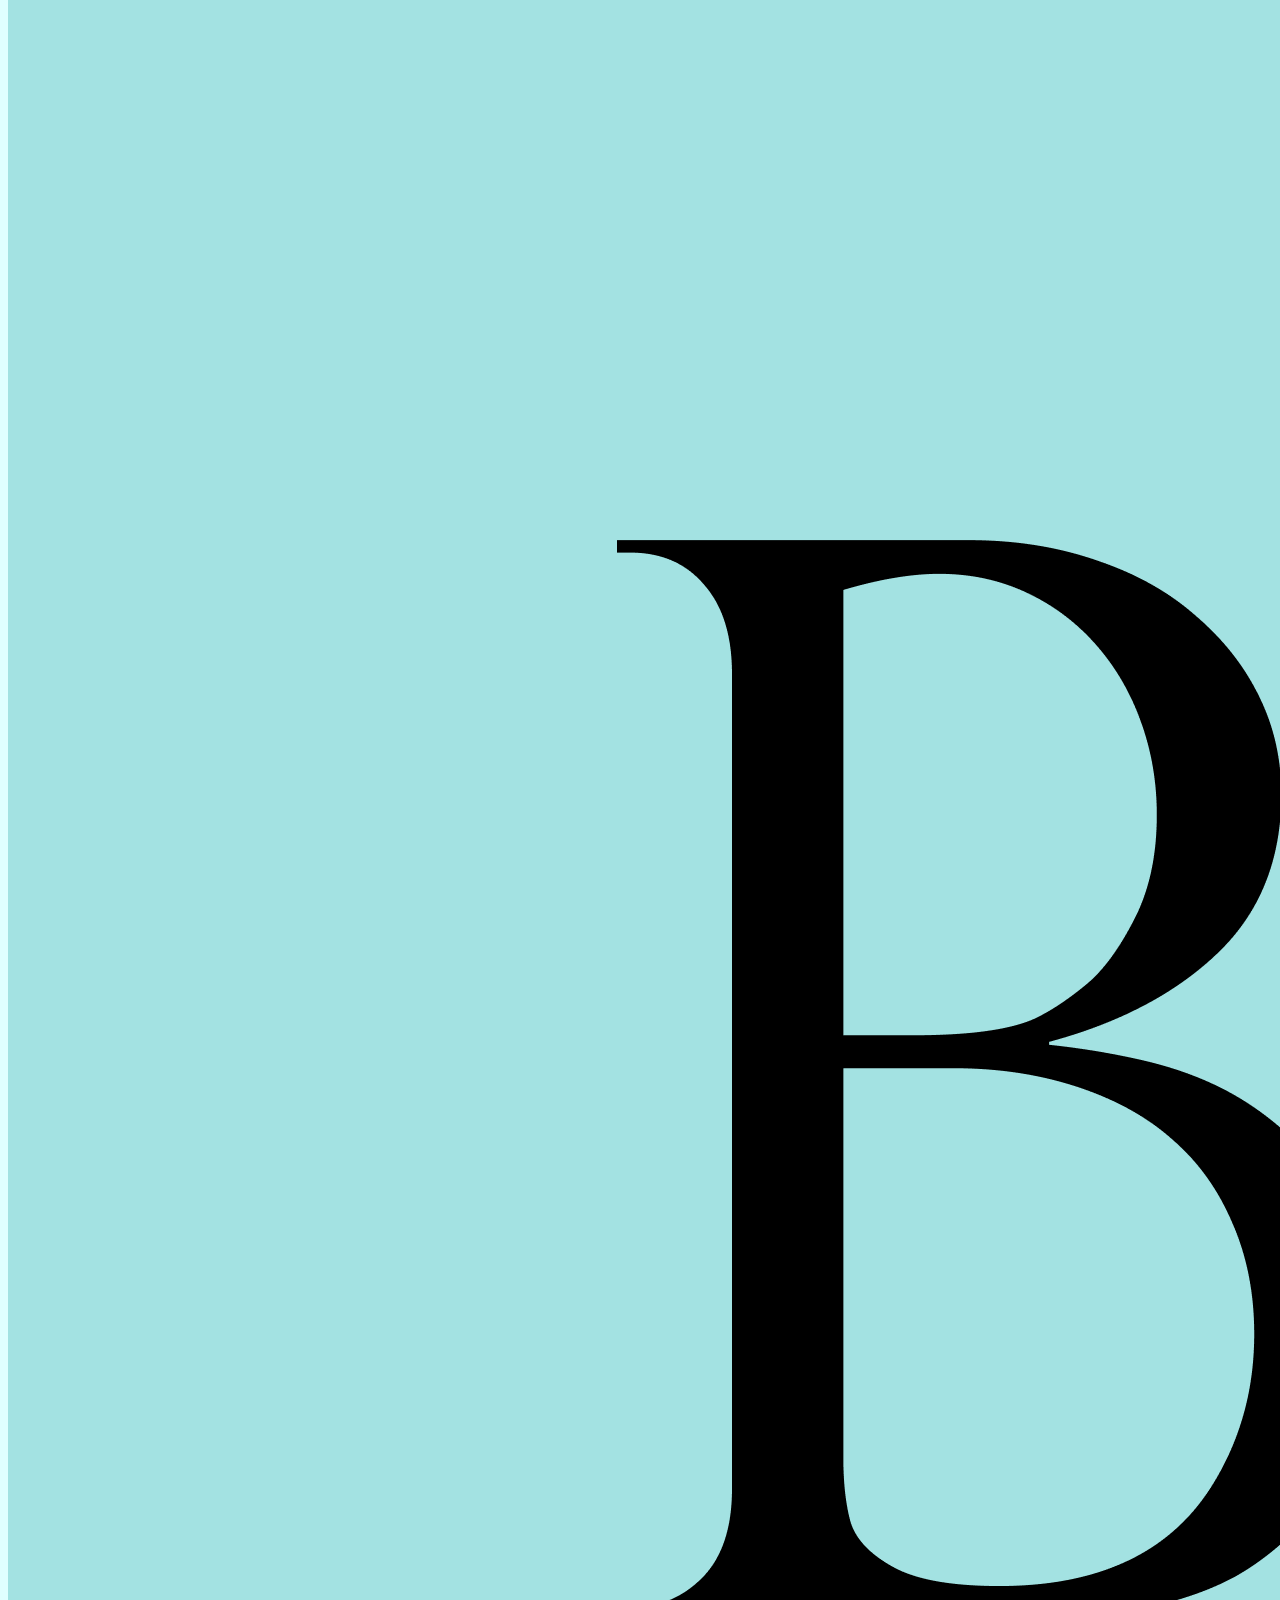
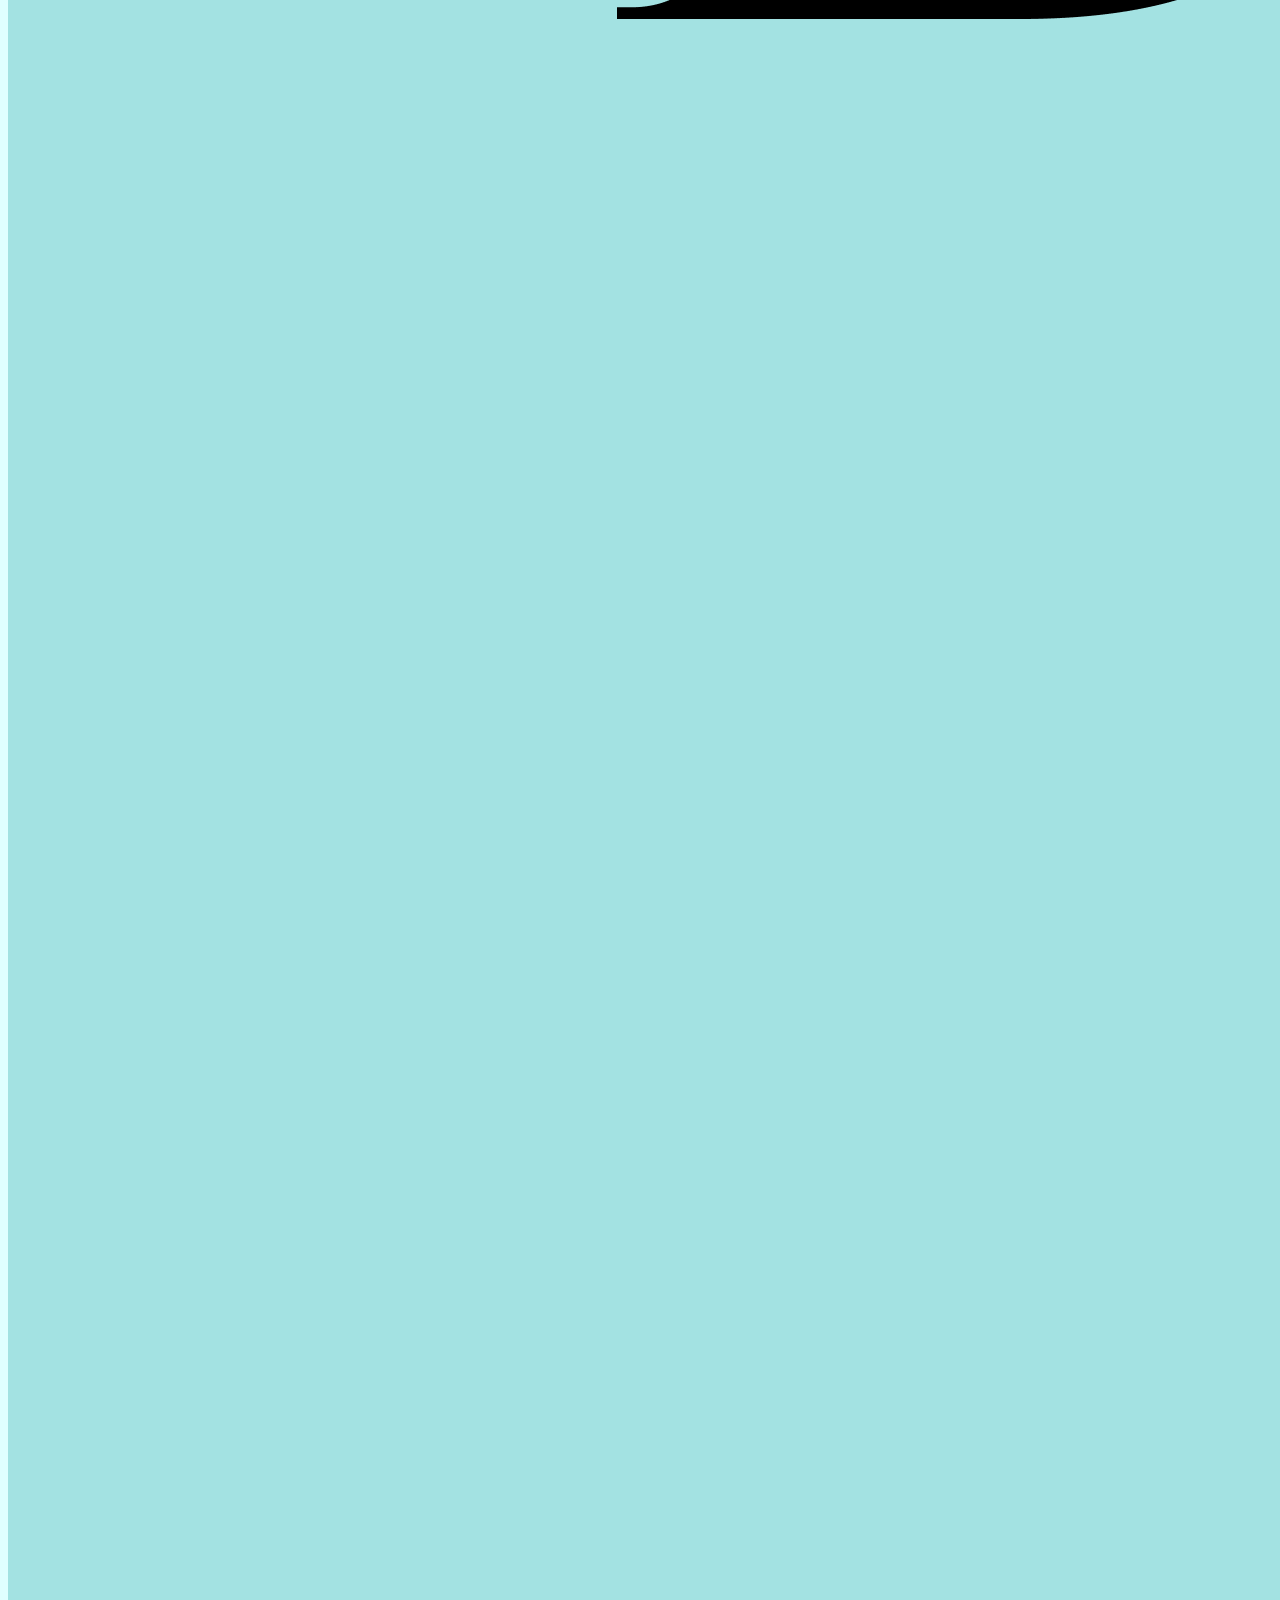
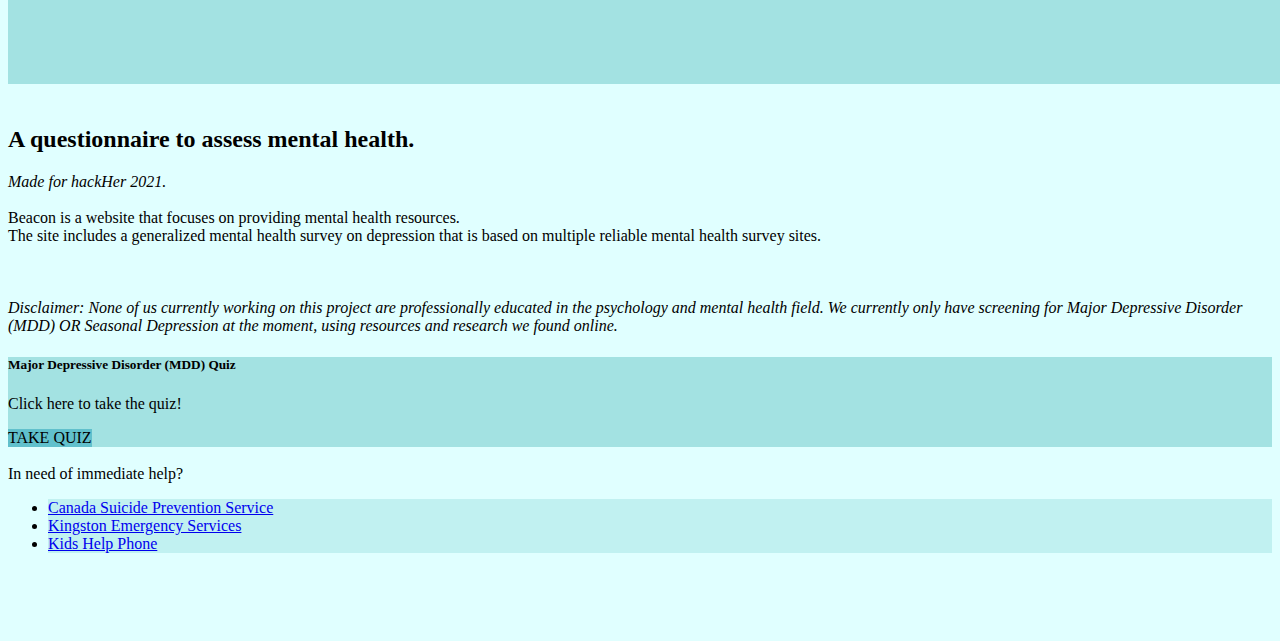
==== commit 786273b2: "Merge branch 'master' of https://github.com/sunyshore/Beacon" ====
--- a/index.html
+++ b/index.html
@@ -10,47 +10,57 @@
     <meta name="viewport" content="width=device-width, initial-scale=1.0">
 </head>
 <body>
-    <nav class="navbar navbar-expand-lg navbar-light bg-light">
-        <div class="container-fluid">
-            <a class="navbar-brand" href="index.html">Beacon</a>
-            <button class="navbar-toggler" type="button" data-bs-toggle="collapse" data-bs-target="#navbarSupportedContent" aria-controls="navbarSupportedContent" aria-expanded="false" aria-label="Toggle navigation">
-                <span class="navbar-toggler-icon"></span>
+    <div class="container">
+        <nav class="navbar navbar-expand-lg navbar-light" style="background-color: #c1f1f1">
+            <div class="container-fluid">
+                <a class="navbar-brand" href="index.html">Beacon</a>
+                <button class="navbar-toggler" type="button" data-bs-toggle="collapse" data-bs-target="#navbarSupportedContent" aria-controls="navbarSupportedContent" aria-expanded="false" aria-label="Toggle navigation">
+                    <span class="navbar-toggler-icon"></span>
+                </button>
+                <div class="collapse navbar-collapse" id="navbarSupportedContent">
+                    <ul class="navbar-nav me-auto mb-2 mb-lg-0">
+                    <li class="nav-item">
+                        <a class="nav-link active" aria-current="page" href="index.html">Home</a>
+                    </li>
+                    <li class="nav-item">
+                        <a class="nav-link" href="about.html">About</a>
+                    </li>
+                    <li class="nav-item">
+                        <a class="nav-link" href="resources.html">Resources</a>
+                    </li>
+                    <li class="nav-item">
+                        <a class="nav-link" href="quiz.html">Take the Quiz!</a>
+                    </li>
+                </div>
+            </div>
+        </nav>
+        <br>
+        <div id="carouselExampleControls" class="carousel slide" data-bs-ride="carousel" data-bs-interval="2500">
+            <!-- put ur own images here -->
+            <div class="carousel-inner">
+                <div class="carousel-item active">
+                    <img src="./assets/images/q1.png" class="d-block w-100" alt="How do I know if I’m unwell and where can I get help?">
+                </div>
+                <div class="carousel-item">
+                    <img src="./assets/images/q2.png" class="d-block w-100" alt="What do I do if the support doesn't help? ">
+                </div>
+                <div class="carousel-item">
+                    <img src="./assets/images/q3.png" class="d-block w-100" alt="Will I be judged if I am seeking mental health help?">
+                </div>
+                <div class="carousel-item">
+                    <img src="./assets/images/q4.png" class="d-block w-100" alt="Introducing . . .">
+                </div>
+            </div>
+            <button class="carousel-control-prev" type="button" data-bs-target="#carouselExampleControls" data-bs-slide="prev">
+                <span class="carousel-control-prev-icon" aria-hidden="true"></span>
+                <span class="visually-hidden">Previous</span>
             </button>
-            <div class="collapse navbar-collapse" id="navbarSupportedContent">
-                <ul class="navbar-nav me-auto mb-2 mb-lg-0">
-                <li class="nav-item">
-                    <a class="nav-link active" aria-current="page" href="index.html">Home</a>
-                </li>
-                <li class="nav-item">
-                    <a class="nav-link" href="about.html">About</a>
-                </li>
-                <li class="nav-item">
-                    <a class="nav-link" href="resources.html">Resources</a>
-                </li>
-                <li class="nav-item">
-                    <a class="nav-link" href="quiz.html">Take the Quiz!</a>
-                </li>
-            </div>
+            <button class="carousel-control-next" type="button" data-bs-target="#carouselExampleControls" data-bs-slide="next">
+                <span class="carousel-control-next-icon" aria-hidden="true"></span>
+                <span class="visually-hidden">Next</span>
+            </button>
         </div>
-    </nav>
-    <div class="container">
-            <h1>Mental Health</h1> 
-            <body style=font-size:23px;>
-                Many people do not seek mental health help due to barriers like cost, accessibility, and stigma towards mental health problems. 
-                <br>
-                There are many concerns and questions that those who want to seek mental health help have such as:
-                <br><br>
-            </body>
-
-            <img src="./assets/images/beacon-q.png" class="card-img-top" alt="Frequent concerns">
-            <br>
-
-            <h1>
-                Introducing
-                <br>
-            </h1>
-
-        <img src="./assets/images/Beacon_banner_small.png" class="card-img-top" alt="Beacon Banner">
+        <img src="./assets/images/Beacon_Banner-min.png" class="card-img-top" alt="Beacon Banner">
         <br><br>
         <div class="row">
             <div class="col-12 col-lg-7">
@@ -60,15 +70,18 @@
                 <br>
                 Beacon is a website that focuses on providing mental health resources.
                 <br>
-                The site includes a generalized mental health survey on depression that is based off of multiple reliable mental health survey sites. 
-                <br>
-                <br>
-                <i>Disclaimer: None of us currently working on this project are professionally educated in the psychology and mental health field. We currently only have screening for Major Depressive Disorder (MDD) OR Seasonal Depression at the moment, using resources and research we found online</i>
+                The site includes a generalized mental health survey on depression that is based on
+                multiple reliable mental health survey sites. 
+                <br><br>
+                <br><br>
+                <i>Disclaimer: None of us currently working on this project are professionally educated in the 
+                    psychology and mental health field. We currently only have screening for 
+                    Major Depressive Disorder (MDD) OR Seasonal Depression at the moment, using resources and research we found online.</i>
             </div>
             <div class="col-12 col-lg-5">
                 <div class="card">
                     <div class="card-body">
-                        <h5 class="card-title" >MDD Quiz</h5>
+                        <h5 class="card-title">Major Depressive Disorder (MDD) Quiz</h5>
                         <p class="card-text">Click here to take the quiz!</p>
                         <a href="quiz.html" class="btn btn-primary">TAKE QUIZ</a>
                     </div>
--- a/assets/css/styles.css
+++ b/assets/css/styles.css
@@ -19,6 +19,32 @@
 .card {
     background-color: #A3E2E2;
 }
+.btn{
+    background-color: #61c0cc;
+    border: none;
+    color: black;
+    text-align: center;
+    text-decoration: none;
+    display: inline-block;
+    cursor: pointer;
+}
+
+.dropbtn {
+    background-color: #9c9c9c;
+    color: white;
+    border: none;
+  }
+  
+  /* Dropdown Content (Hidden by Default) */
+  .dropdown-content {
+    display: none;
+    position: absolute;
+    background-color: #f1f1f1;
+    box-shadow: 0px 8px 16px 0px rgba(0,0,0,0.2);
+    z-index: 1;
+  }
+
+  .dropdown:hover .dropdown-content {display: block;}
 
 .list-group-item {
     background-color: #c1f1f1;
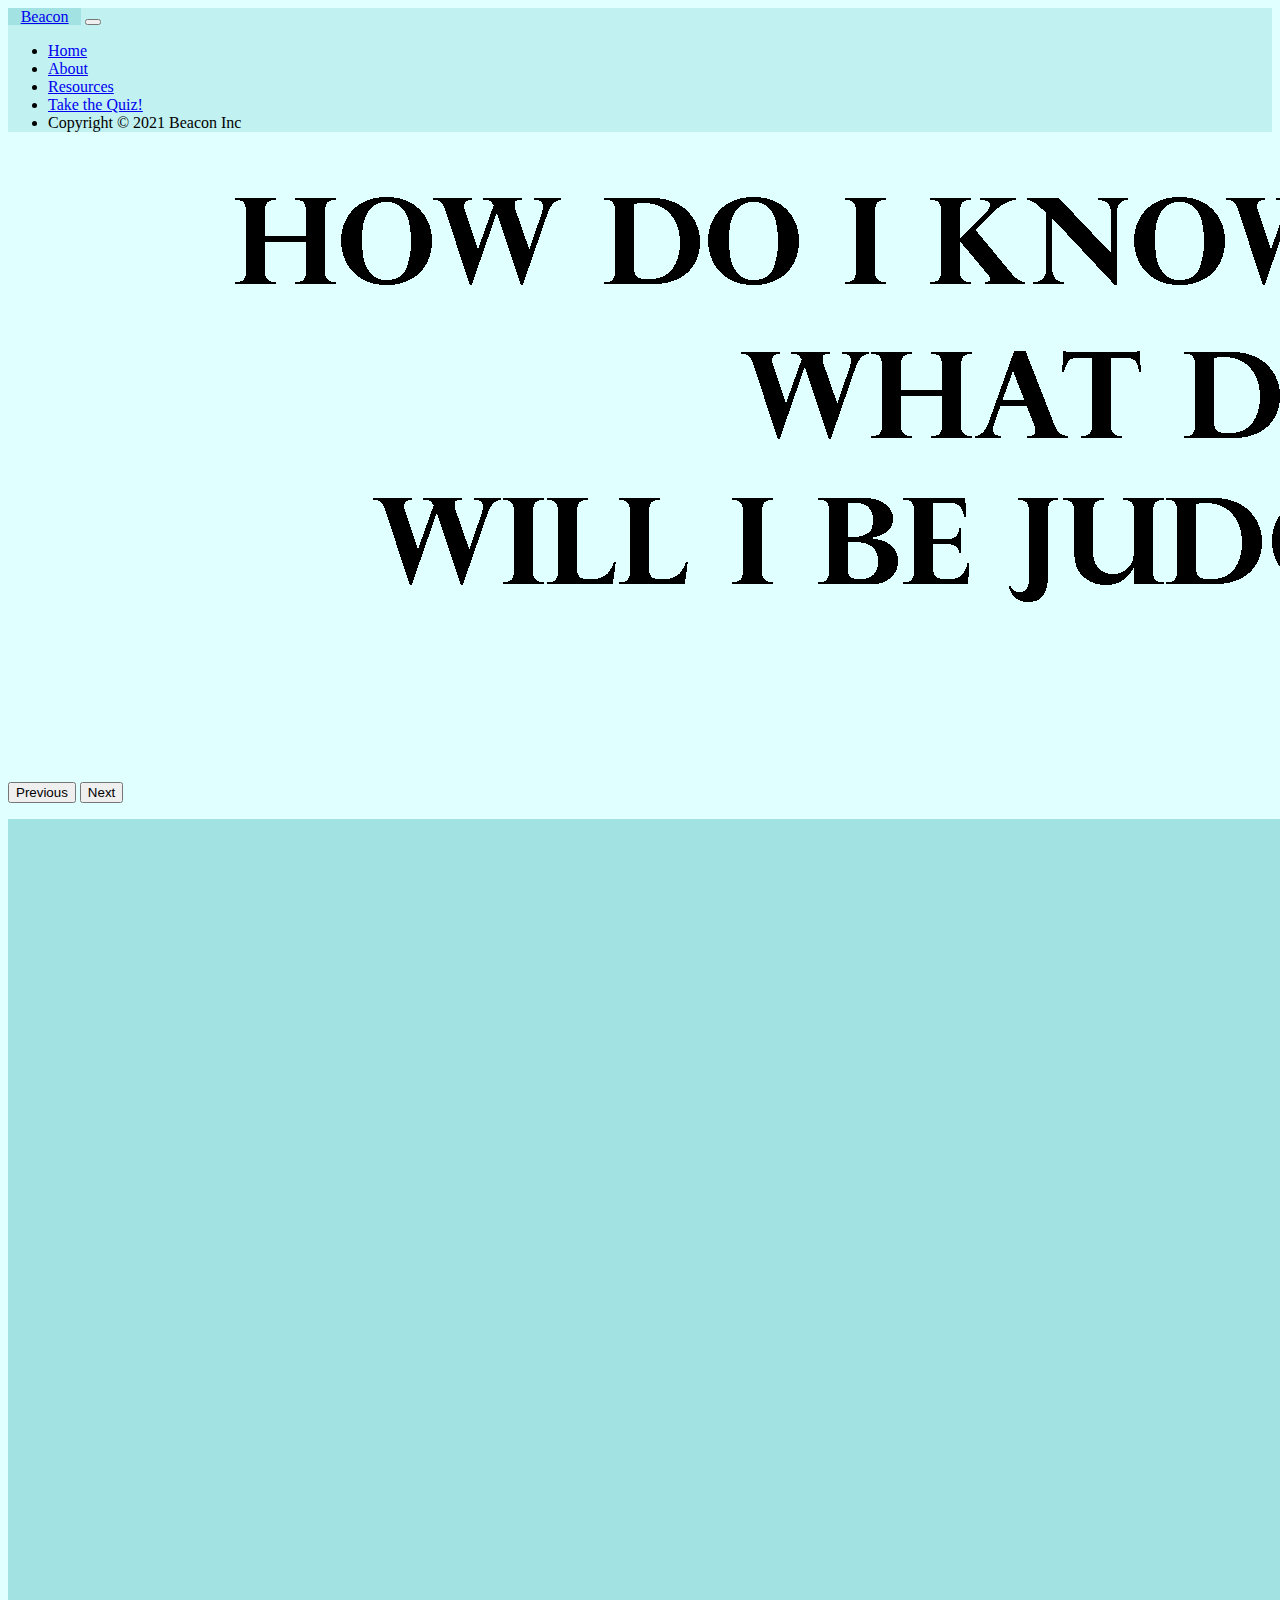
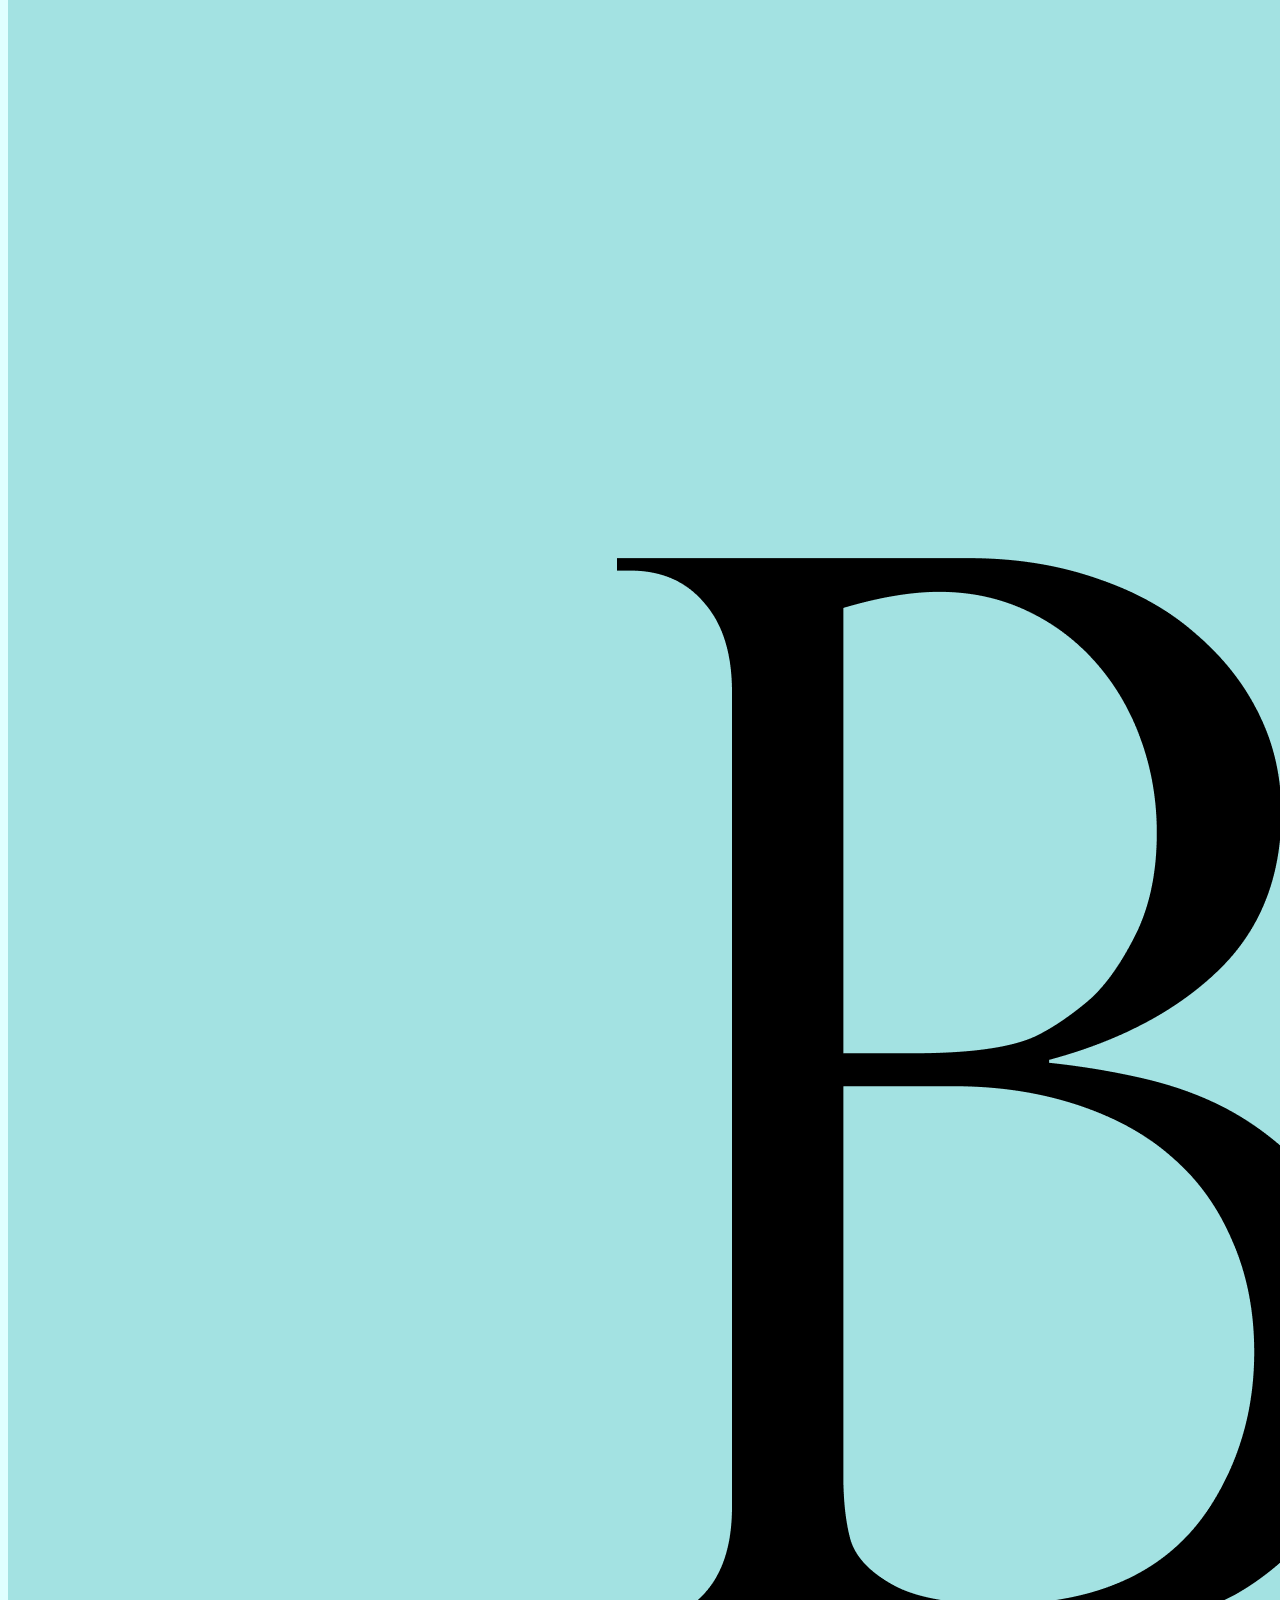
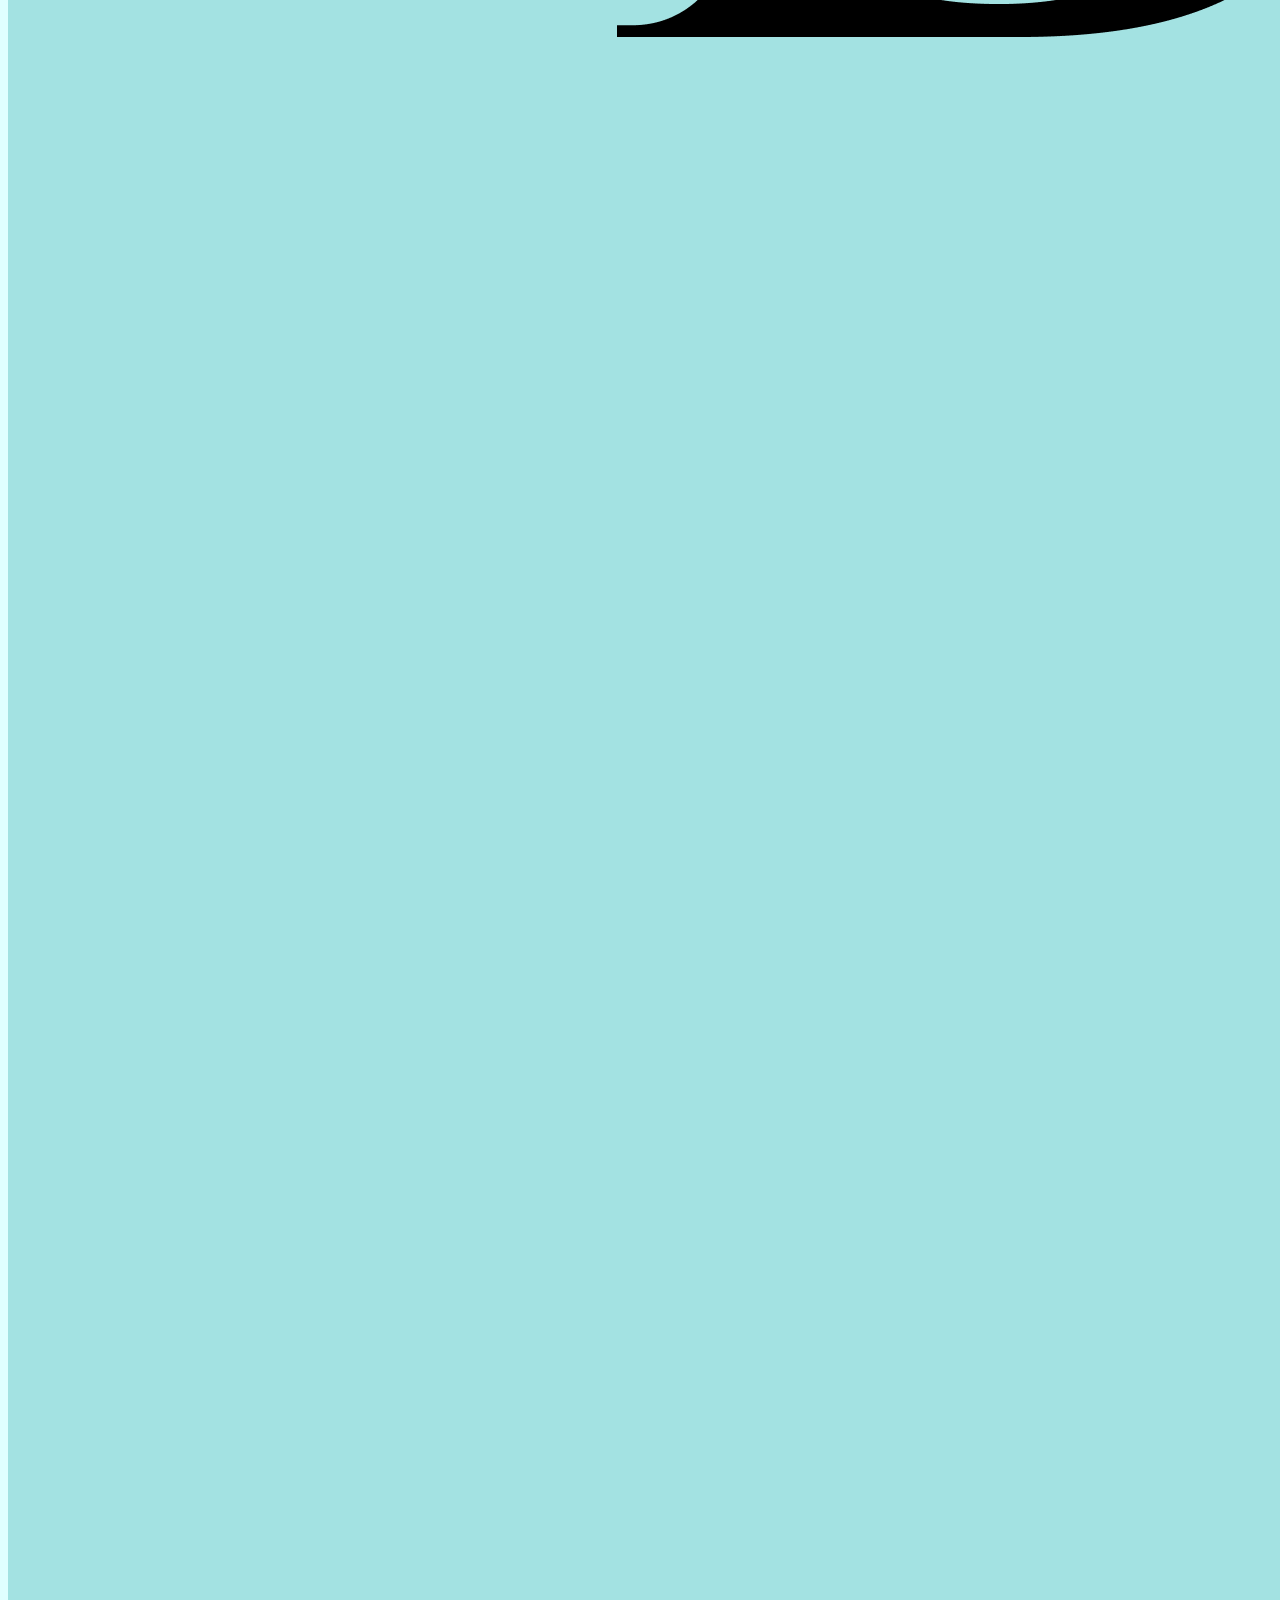
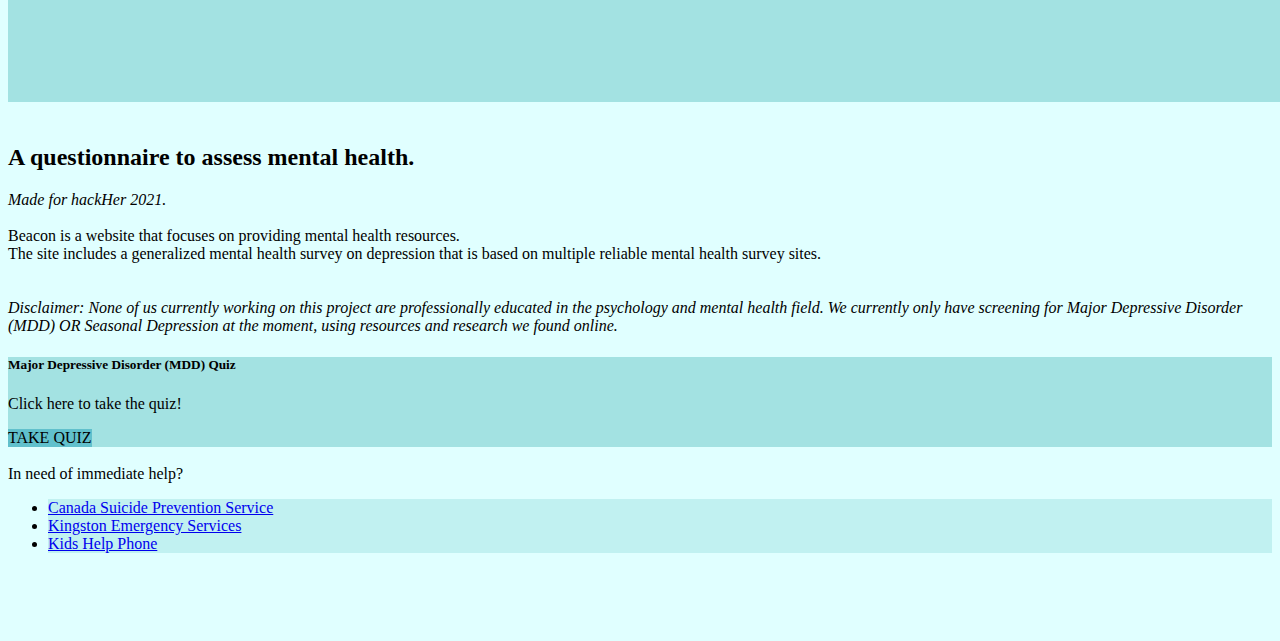
==== commit 89e7589f: "addedhorizontal lines" ====
--- a/index.html
+++ b/index.html
@@ -30,6 +30,9 @@
                     </li>
                     <li class="nav-item">
                         <a class="nav-link" href="quiz.html">Take the Quiz!</a>
+                    </li>
+                    <li class="nav-item">
+                        <a class="nav-link disabled">Copyright © 2021 Beacon Inc</a> 
                     </li>
                 </div>
             </div>
@@ -73,7 +76,7 @@
                 The site includes a generalized mental health survey on depression that is based on
                 multiple reliable mental health survey sites. 
                 <br><br>
-                <br><br>
+                <br>
                 <i>Disclaimer: None of us currently working on this project are professionally educated in the 
                     psychology and mental health field. We currently only have screening for 
                     Major Depressive Disorder (MDD) OR Seasonal Depression at the moment, using resources and research we found online.</i>
